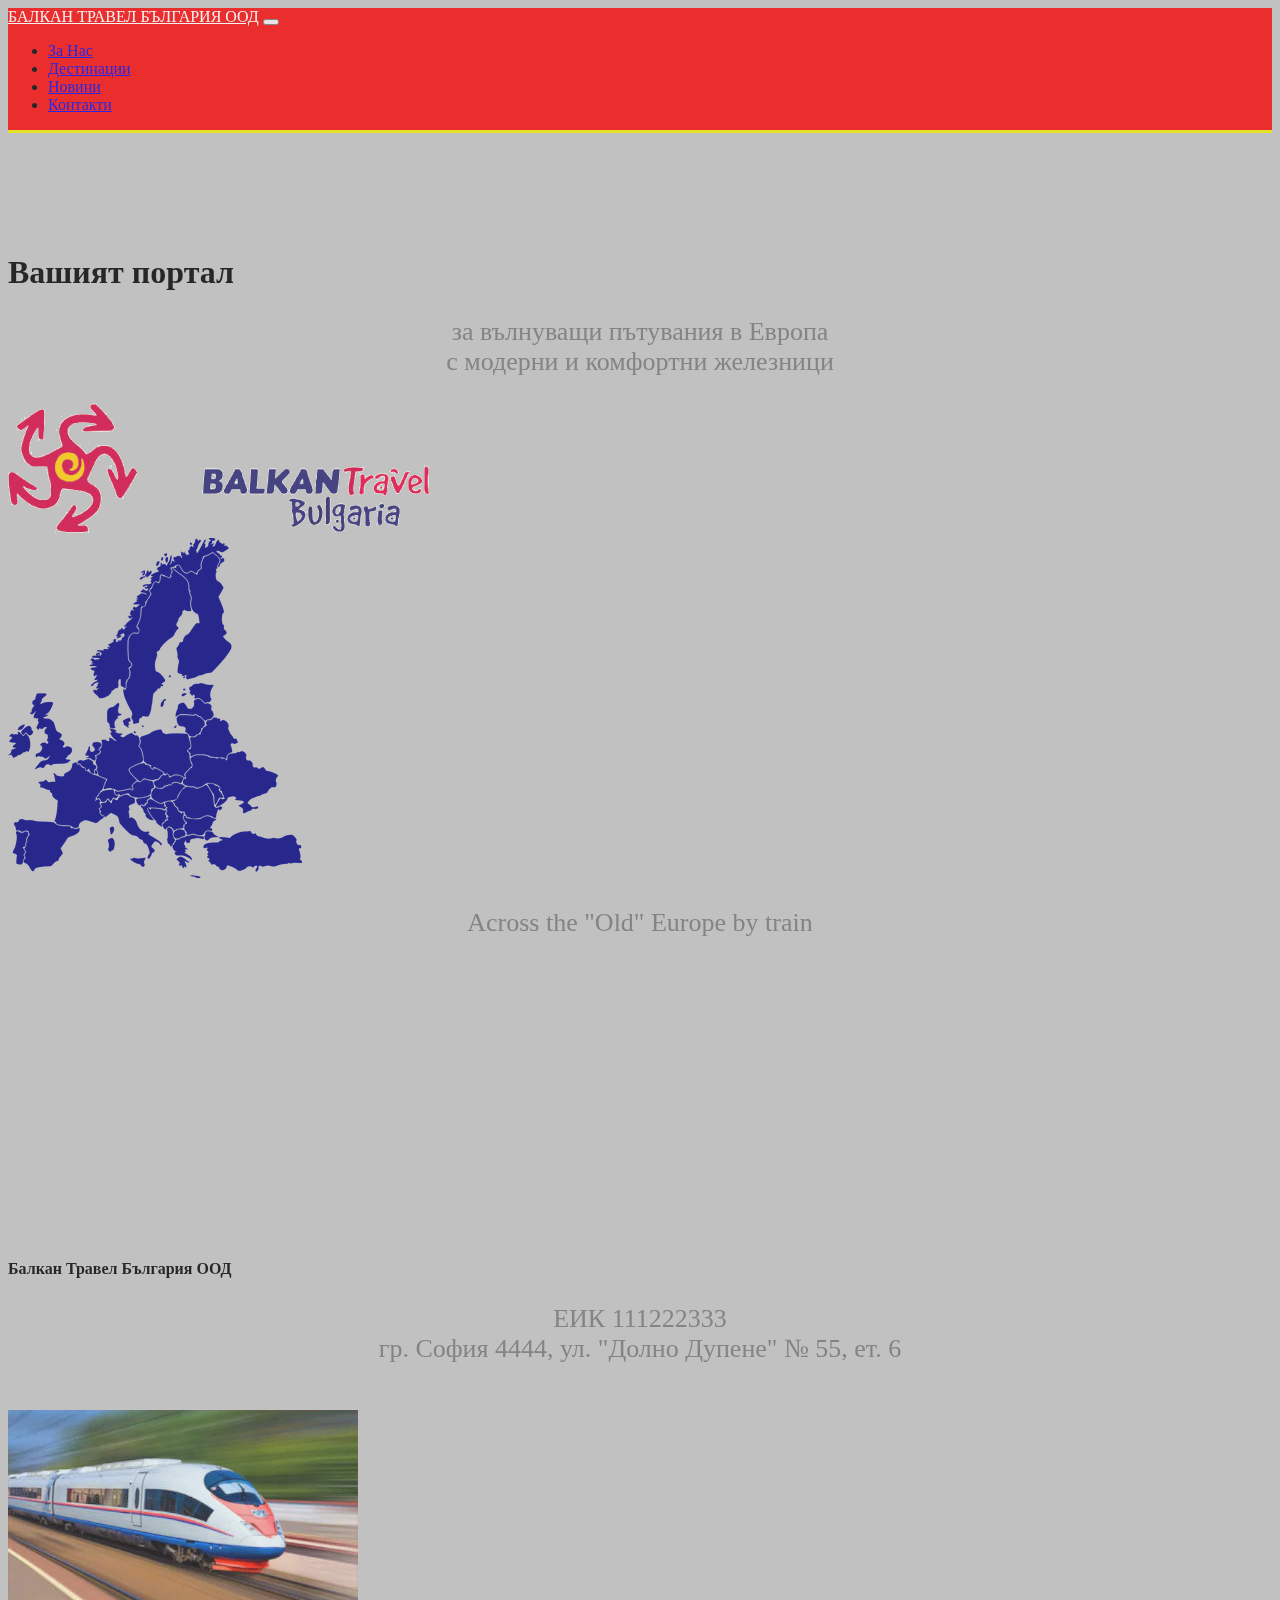
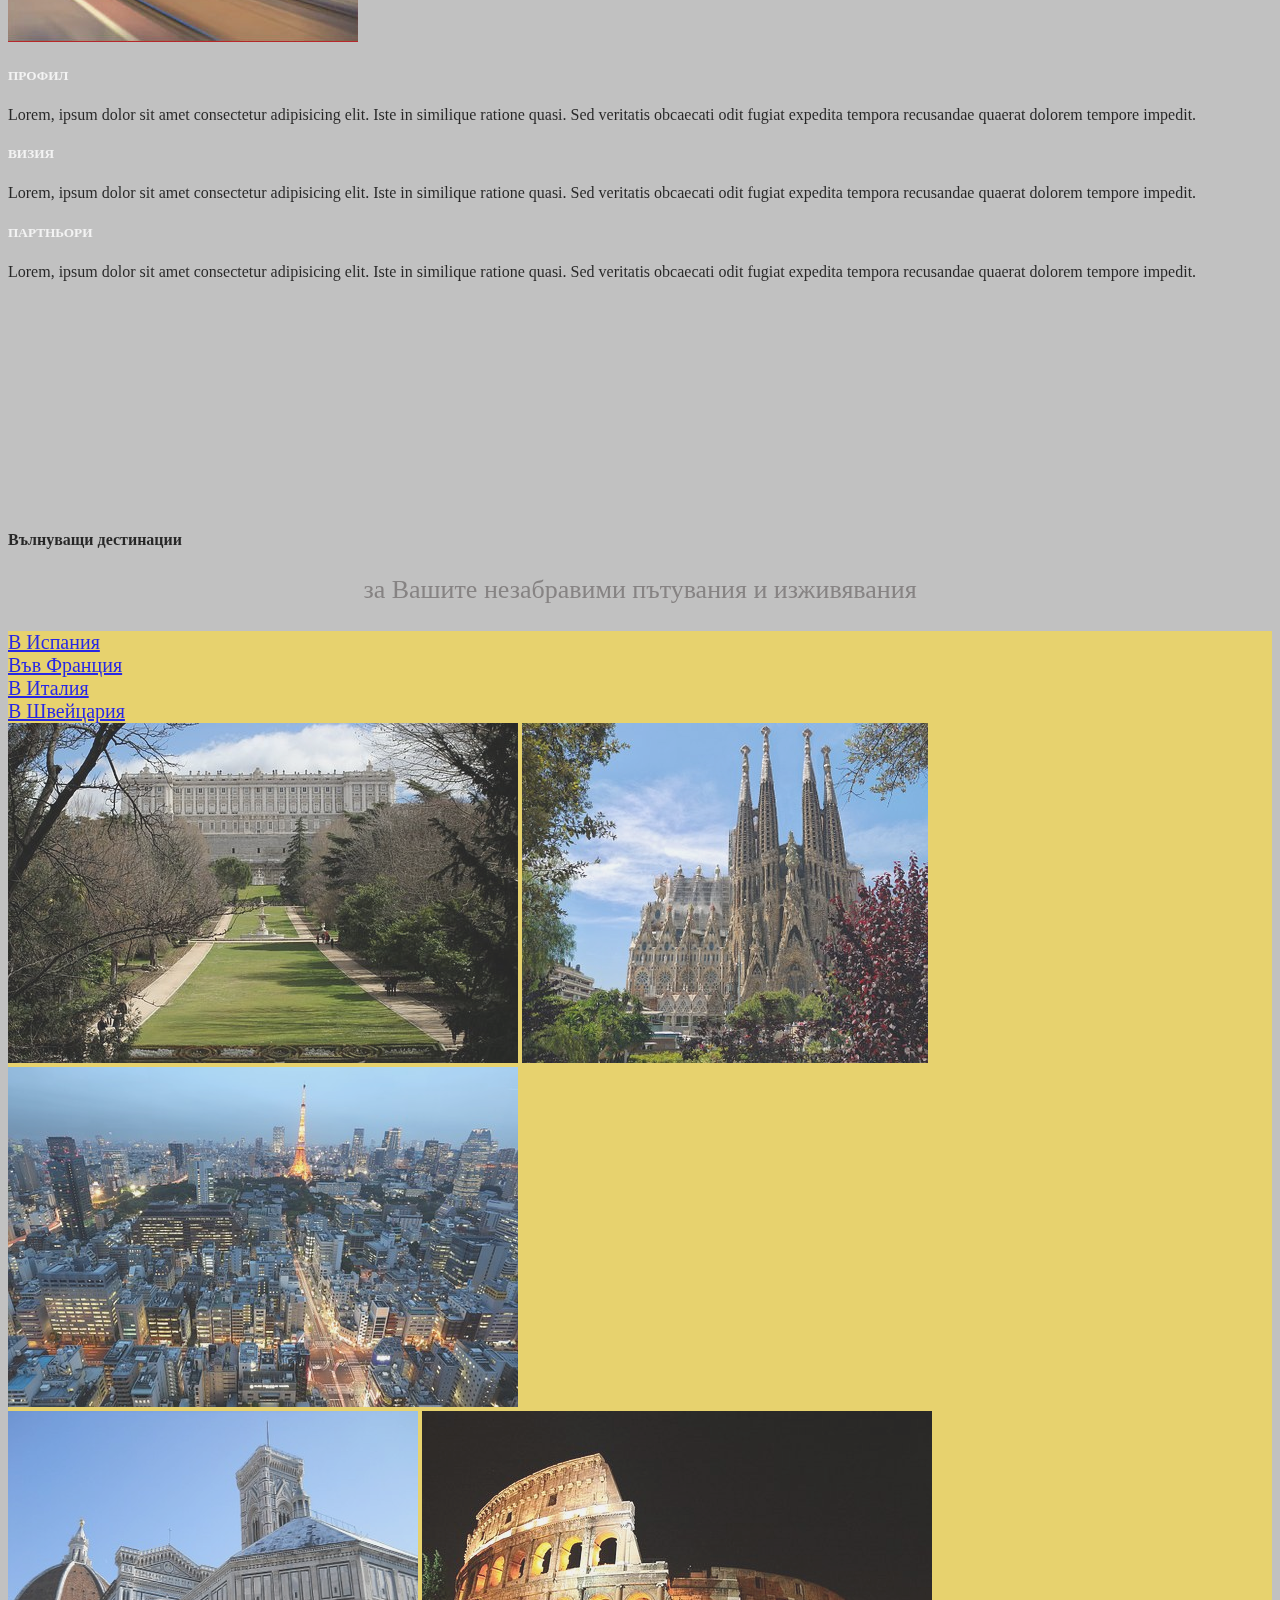
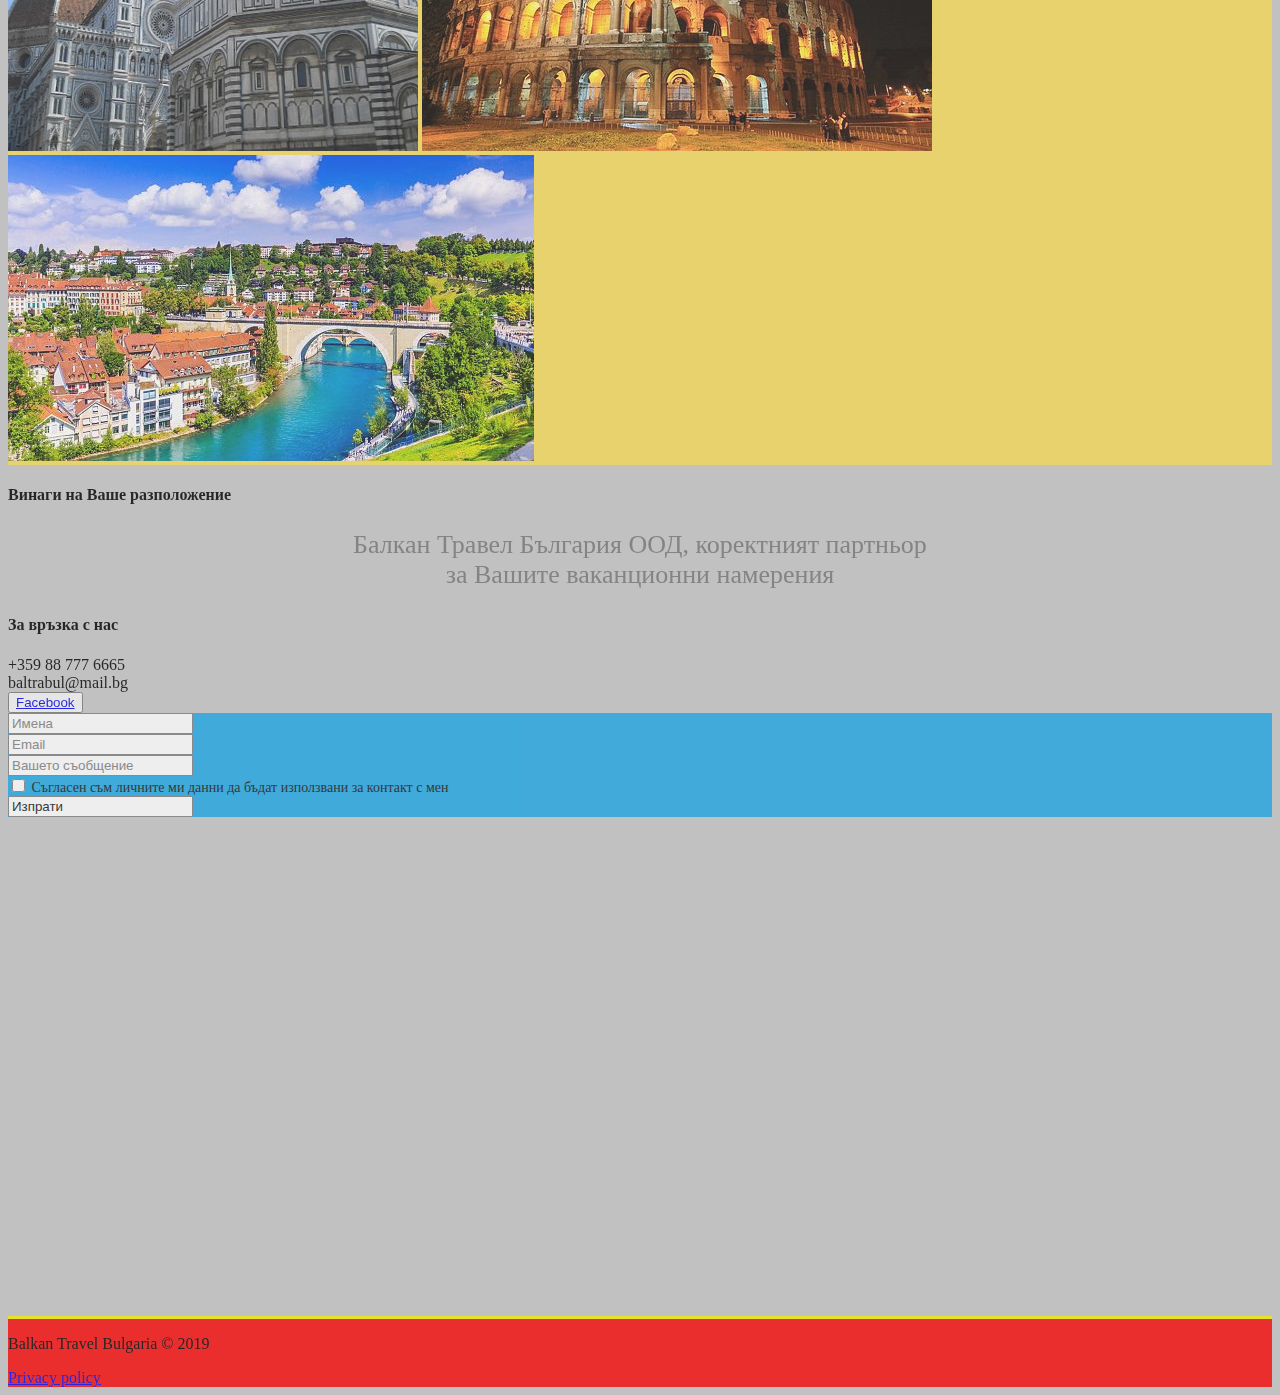
==== index.html @ a800771e "web design" ====
<!DOCTYPE html>
<html lang="en">

<head>
  <meta charset="UTF-8">
  <meta name="viewport" content="width=device-width, initial-scale=1.0">
  <meta http-equiv="X-UA-Compatible" content="ie=edge">
  <link rel="stylesheet" href="https://use.fontawesome.com/releases/v5.0.13/css/all.css" integrity="sha384-DNOHZ68U8hZfKXOrtjWvjxusGo9WQnrNx2sqG0tfsghAvtVlRW3tvkXWZh58N9jp"
    crossorigin="anonymous">
  <link rel="stylesheet" href="https://stackpath.bootstrapcdn.com/bootstrap/4.1.1/css/bootstrap.min.css" integrity="sha384-WskhaSGFgHYWDcbwN70/dfYBj47jz9qbsMId/iRN3ewGhXQFZCSftd1LZCfmhktB"
    crossorigin="anonymous">
  <link rel="stylesheet" href="css/style.css">
  <title>Balkan Travel Bulgaria</title>
</head>

<body data-spy="scroll" data-target="#main-nav" >

  <nav class="navbar navbar-expand-sm navbar-dark fixed-top" id="main-nav">
    <div class="container">
      <a href="index.html" class="navbar-brand font-weight-bold">балкан травел българия оод</a>
      <button class="navbar-toggler" data-toggle="collapse" data-target="#navbarCollapse">
        <span class="navbar-toggler-icon"></span>
      </button>
      <div class="collapse navbar-collapse" id="navbarCollapse">
        <ul class="navbar-nav ml-auto">
          <li class="nav-item">
              <a href="#about-head-section" class="nav-link">За Нас</a></li>
          <li class="nav-item">
              <a href="#services-head-section" class="nav-link">Дестинации</a></li>
              <li class="nav-item">
                <a href="#contacts-head-section" class="nav-link">Новини</a></li>
          <li class="nav-item">
              <a href="#contacts-head-section" class="nav-link">Контакти</a></li>
        </ul>
      </div>
    </div>
  </nav>

 <!--HOME SECTION-->

 <header id="home" class="bg-light">
      <div class="container">
          <div class="row">
            <div class="col-sm-6 d-flex flex-column d-md-block">
                <h1 class="display-4 text-center text-secondary">Вашият портал</h1>
                <p class="lead text-secondary pb-5">за вълнуващи пътувания в Европа<br>с модерни и комфортни железници</p>
              <img src="img/logo13.png" alt="" class="logo img-fluid.max-width: 100% pt-5 pl-5">
            </div>
            <div class="col-md-6 d-block ml-auto text-center" id="home-right">
              <img src="img/europe5.png" alt="" class="img-fluid.max-width: 100%">
              <p class="lead py-4">Across the "Old" Europe by train</p>
            </div>
          </div>
      </div>
</header>

<!-- ABOUT HEAD SECTION-->

<section id="about-head-section">
  <div class="container">
    <div class="row">
      <div class="col text-center py-5">
        <h4 class="display-4 text-light">Балкан Травел България ООД</h4>
        <p class="lead text-light">ЕИК 111222333<br> гр. София 4444, ул. "Долно Дупене" № 55, ет. 6</p>
      </div>
    </div>
   </div>
</section>

  <!--ABOUT SECTION-->

<section id="about-section" class="bg-info">
    <div class="container">
        <div class="row">
          <div class="col-md-6 d-block">
            <img src="img/train1.jpg" alt="" class="img-fluid mt-5 text-center rounded-circle max-width: 85%">
          </div>
          <div class="col-md-6 p-4 rounded 5px">
            <h5 class="title text-light">ПРОФИЛ</h5>
            <p class="about text-light text-justify mt-3">
              Lorem, ipsum dolor sit amet consectetur adipisicing elit. Iste in similique ratione quasi. Sed veritatis obcaecati odit fugiat expedita tempora recusandae quaerat dolorem tempore impedit.
            </p>
            <h5 class="title text-light">ВИЗИЯ</h5>
            <p class="about text-light text-justify mt-3">
              Lorem, ipsum dolor sit amet consectetur adipisicing elit. Iste in similique ratione quasi. Sed veritatis obcaecati odit fugiat expedita tempora recusandae quaerat dolorem tempore impedit.
            </p>
            <h5 class="title text-light">ПАРТНЬОРИ</h5>
            <p class="about text-light text-justify mt-3">
              Lorem, ipsum dolor sit amet consectetur adipisicing elit. Iste in similique ratione quasi. Sed veritatis obcaecati odit fugiat expedita tempora recusandae quaerat dolorem tempore impedit.
            </p>
          </div>
        </div>
      </div>
</section>

  <!--DESTINATIONS HEAD SECTION-->

    <section id="services-head-section" class="py-1">
        <div class="container">
            <div class="row">
              <div class="col text-center py-5">
                <h4 class="display-4 text-light">Вълнуващи дестинации</h4>
                <p class="lead text-light">за Вашите незабравими пътувания и изживявания</p>
              </div>
            </div>
           </div>
    </section>


    <!--DESTINATIONS SECTION-->

    <section id="services-section">
        <div class="container">
            <div class="row">
              <div class="col-md-4 d-block py-5">
                <div class="d-flex">
                  <div class="p-2 align-self-start">
                    <i class="fas fa-check fa-1x"></i>
                  </div>
                  <div class="p-2 align-self-end mb-3"><a href="http://www.spainrail.com/YOUTTER/INTRANET">В Испания</a>
                  </div>
                </div>
                <div class="d-flex">
                  <div class="p-2 align-self-start">
                    <i class="fas fa-check fa-1x"></i>
                  </div>
                  <div class="p-2 align-self-end mb-3"><a href="http://www.spainrail.com/YOUTTER/INTRANET)">Във Франция</a>               
                  </div>
                </div>
                <div class="d-flex">
                  <div class="p-2 align-self-start">
                    <i class="fas fa-check fa-1x"></i>
                  </div>
                  <div class="p-2 align-self-end mb-3"><a href="http://www.ita-agents.com">В Италия</a>                  
                  </div>
                </div>
                <div class="d-flex">
                  <div class="p-2 align-self-start">
                    <i class="fas fa-check fa-1x"></i>
                  </div>
                  <div class="p-2 align-self-end"><a href="http://www.ita-agents.com">В Швейцария</a> 
                  </div>
                </div>
              </div>
          
              <div class="col-md-8 mt-3">
                <div class="row">
                  <div class="col-sm-4 d-block d-md-flex m-2">
                      <img src="img/royal.jpg" alt="" class="img-fluid mr-3 rounded 5px border border-secondary">
                      <img src="img/sagrada-familia.jpg" alt="" class="img-fluid mr-3 rounded 5px border border-secondary">
                      <img src="img/paris.jpg" alt="" class="img-fluid rounded 5px border border-secondary"> 
                  </div>
                </div>
                <div class="row">
                    <div class="col-sm-4 d-block d-md-flex m-2">
                        <img src="img/duomo.png" alt="" class="img-fluid mr-3  rounded 5px border border-secondary">
                        <img src="img/colosseum.jpg" alt="" class="img-fluid mr-3  rounded 5px border border-secondary">      
                        <img src="img/swiss.jpg" alt="" class="img-fluid rounded 5px border border-secondary"> 
                    </div>
                </div>

              </div>
            </div>
         </div>
    </section>

  <!--CONTACTS HEAD SECTION-->

  <section id="contacts-head-section" class="py-1">
    <div class="container">
      <div class="row">
        <div class="col text-center py-5">
          <h4 class="display-4 text-light">Винаги на Ваше разположение</h4>
          <p class="lead text-light">Балкан Травел България ООД, коректният партньор<br>за Вашите ваканционни намерения</p>
        </div>
      </div>
    </div>
</section>

  <!-- CONTACTS SECTION-->

  <section id="contacts-section" class="bg-light">
    <div class="container">
      <div class="row">
        <div class="col-md-6">
          <h4 class="display-5 text-secondary p-4">За връзка с нас</h4>
          <div class="d-flex">
              <div class="p-4 align-self-start">
                  <i class="fas fa-mobile-alt"></i>
              </div>
              <div class="p-4 align-self-end text-secondary">
                  +359 88 777 6665
              </div>
          </div>
          <div class="d-flex">
            <div class="p-4 align-self-start">
                <i class="far fa-envelope"></i>
            </div>
            <div class="p-4 align-self-end text-secondary">
                baltrabul@mail.bg
            </div>
          </div>
          <div class="d-flex">
            <div class="p-4 align-self-start">
                <button type="button" class="btn btn-sm bg-info btn-fb"><a href="https://www.facebook.com/Universalbau-Ltd-103356817720238" class="text-light no-underline"><i class="fab fa-facebook-f pr-1"></i>Facebook</a></button>
            </div>
            <div class="p-4 align-self-end">
            </div>
          </div>
        </div>

        <div class="col-md-6">
          <div class="card card-form mt-4 rounded 5px">
            <div class="card-body">
                <form>
                    <div class="form-group">
                      <input type="text" class="form-control form-control-md" placeholder="Имена">
                    </div>
                    <div class="form-group">
                        <input type="email" class="form-control form-control-md" placeholder="Еmail">
                    </div>
                    <div class="form-group">
                        <input type="text" class="form-control form-control-md" placeholder="Вашето съобщение">
                    </div>
                    <div class="d-flex">
                            <div class="custom-control custom-checkbox">
                                <input type="checkbox" class="custom-control-input" id="defaultUnchecked">
                                <label class="custom-control-label" for="defaultUnchecked">Съгласен съм личните ми данни да бъдат използвани за контакт с мен</label>
                            </div>
                    </div>
                    </div>
                    <input type="text" value="Изпрати" class="btn btn-outline-light m-3">
                </form>
            </div>
          </div>
        </div>
      </div>
    </div>  
 </section> 

  <!-- FOOTER -->
   <footer id="footer" class="py-1">
       <div class="container">
         <div class="row">
           <div class="col text-white text-center">
             <p>Balkan Travel Bulgaria &copy; 2019</p>
             <a class="btn btn-outline-light btn-sm" href="Policy.html" role="button">Privacy policy</a>
           </div>
         </div>
       </div>
    </footer>

     <script   src="https://code.jquery.com/jquery-3.2.1.js"
  integrity="sha256-DZAnKJ/6XZ9si04Hgrsxu/8s717jcIzLy3oi35EouyE="
  crossorigin="anonymous"></script>
    
  <script src="https://stackpath.bootstrapcdn.com/bootstrap/4.1.1/js/bootstrap.min.js" integrity="sha384-smHYKdLADwkXOn1EmN1qk/HfnUcbVRZyYmZ4qpPea6sjB/pTJ0euyQp0Mk8ck+5T"
    crossorigin="anonymous"></script>

  <script>
    // Get the current year for the copyright
    $('#year').text(new Date().getFullYear());

    // Init Scrollspy
    $('body').scrollspy({ target: '#main-nav' });

    // Smooth Scrolling
    $("#main-nav a").on('click', function (event) {
      if (this.hash !== "") {
        event.preventDefault();

        const hash = this.hash;

        $('html, body').animate({
          scrollTop: $(hash).offset().top
        }, 800, function () {

          window.location.hash = hash;
        });
      }
    });
  </script>
</body>

</html>
---- css/style.css ----
body {
    background: #c1c1c1;
    opacity: 0.8;
}

.navbar {
    background-color: #f50606fa;
    border-bottom: rgb(238, 234, 6)  3px solid;
}
.navbar-brand {
    text-transform: uppercase;
    color: #fff;
}



/* .navbar-nav .nav-link :focus {
    color: rgb(231, 16, 16) !important;
} */



#home .container {
    padding-top: 100px;
}

.lead {
    font-size: 26px;
    text-align: center;
    color: #777373;
}

.img-home {
    opacity: 0.7;
}

#home-right {
    min-height: 700px;
}

#about-section {
    min-height: 700px;
    padding-top: 20px;
}

.img-about {
    opacity: 0.7;
}

.about {
    font-size: 16px;
}

#services-section {
    background-color: rgb(241, 214, 89);
    min-height: 700px;
}

.p-2 {
    font-size: 20px;
}

.fas {
    background: #0fa1e4;
    color: #fff;
    border-radius: 5px;
}

#contacts-section {
    min-height: 700px;
}

.card-form {
    background-color: #0fa1e4;
    opacity: 0.9;
}

h5 {
    color: #fff;
}

.custom-control {
    font-size: 14px;
}

#main-section {
    min-height: 700px;
}

#policy-section {
    min-height: 700px 
}


footer {
    background-color: #f50606fa;
    border-top: rgb(238, 234, 6)3px solid;
}


@media (max-width: 500px) {
    .logo {
        max-width: 90vw;
        margin: 0 auto;
        padding-top: 0;
        padding-left: 0;
    }
    .navbar {
        max-width: 100vw;
    }

    .display-4 {
        font-size: 2.25rem;
    }

}

@media (min-width: 768px) {


}

@media (min-width: 992px) {

}

@media (max-width: 575px) {

}
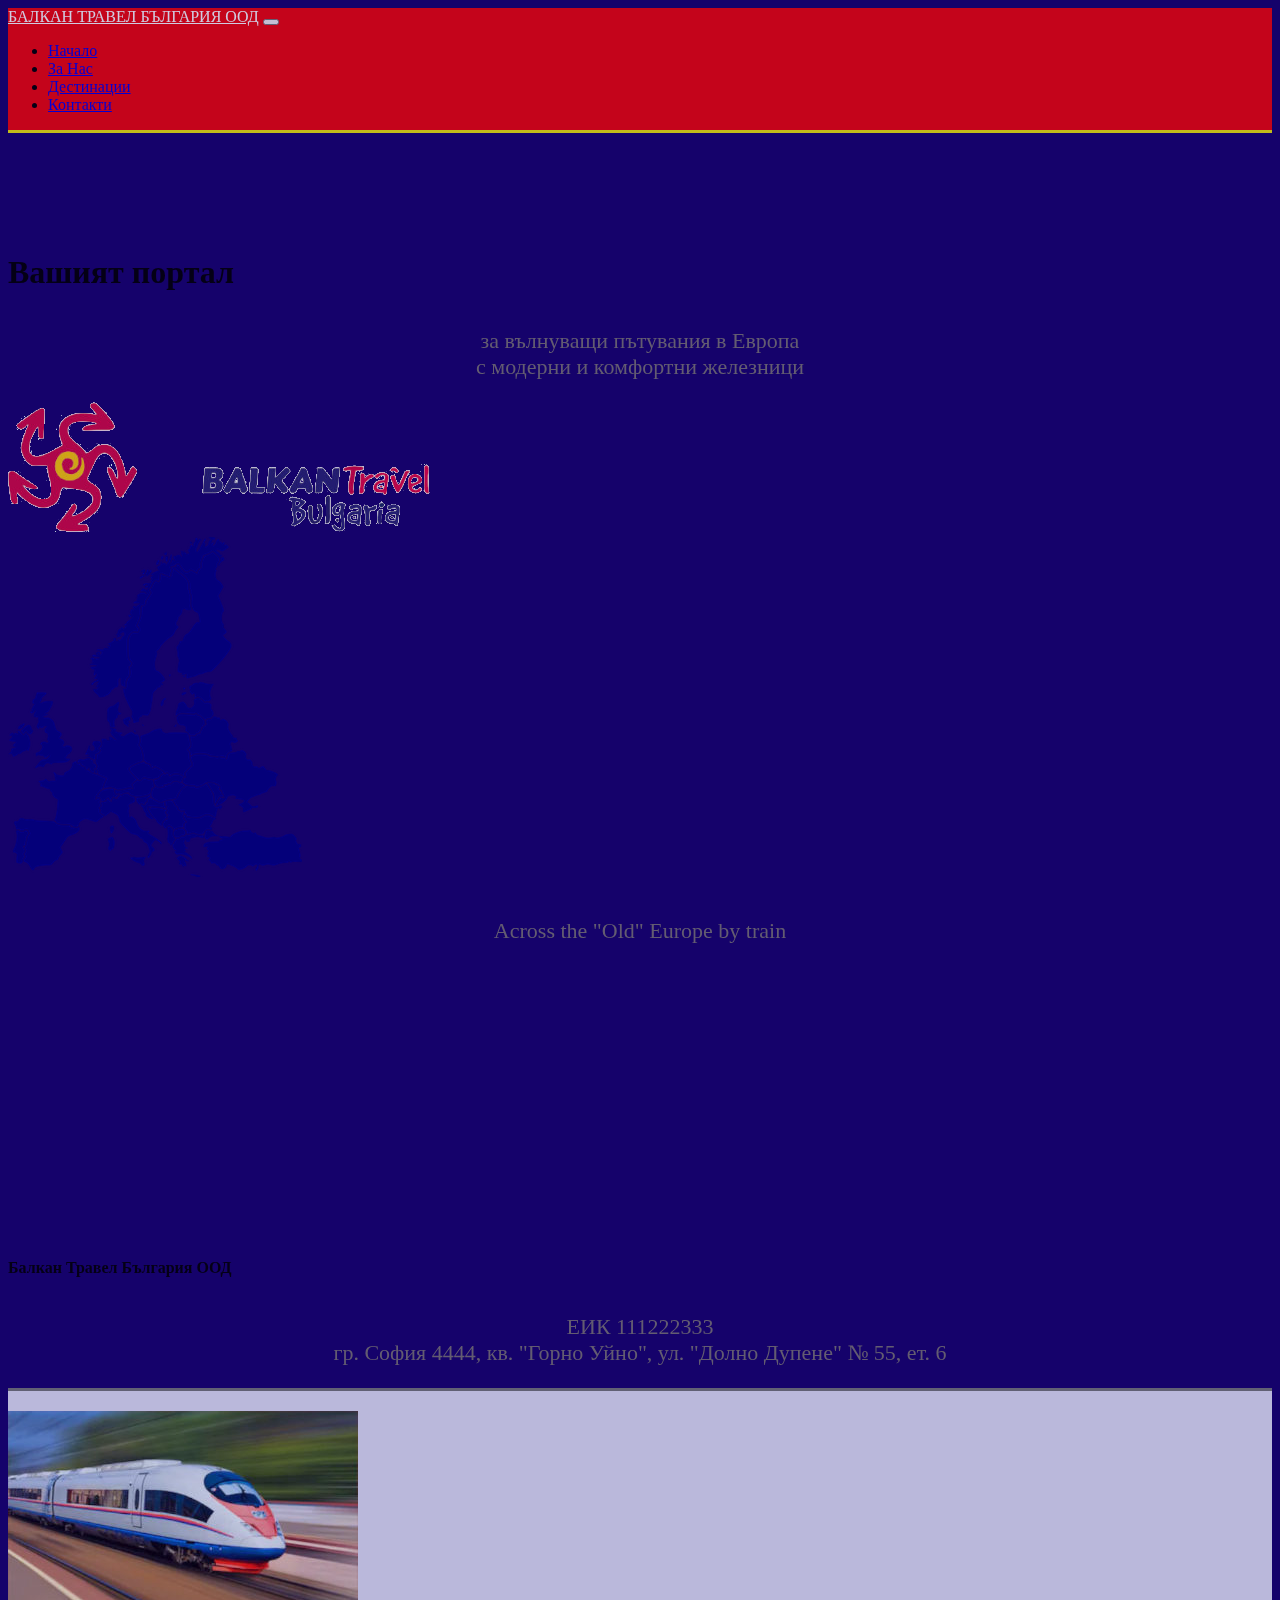
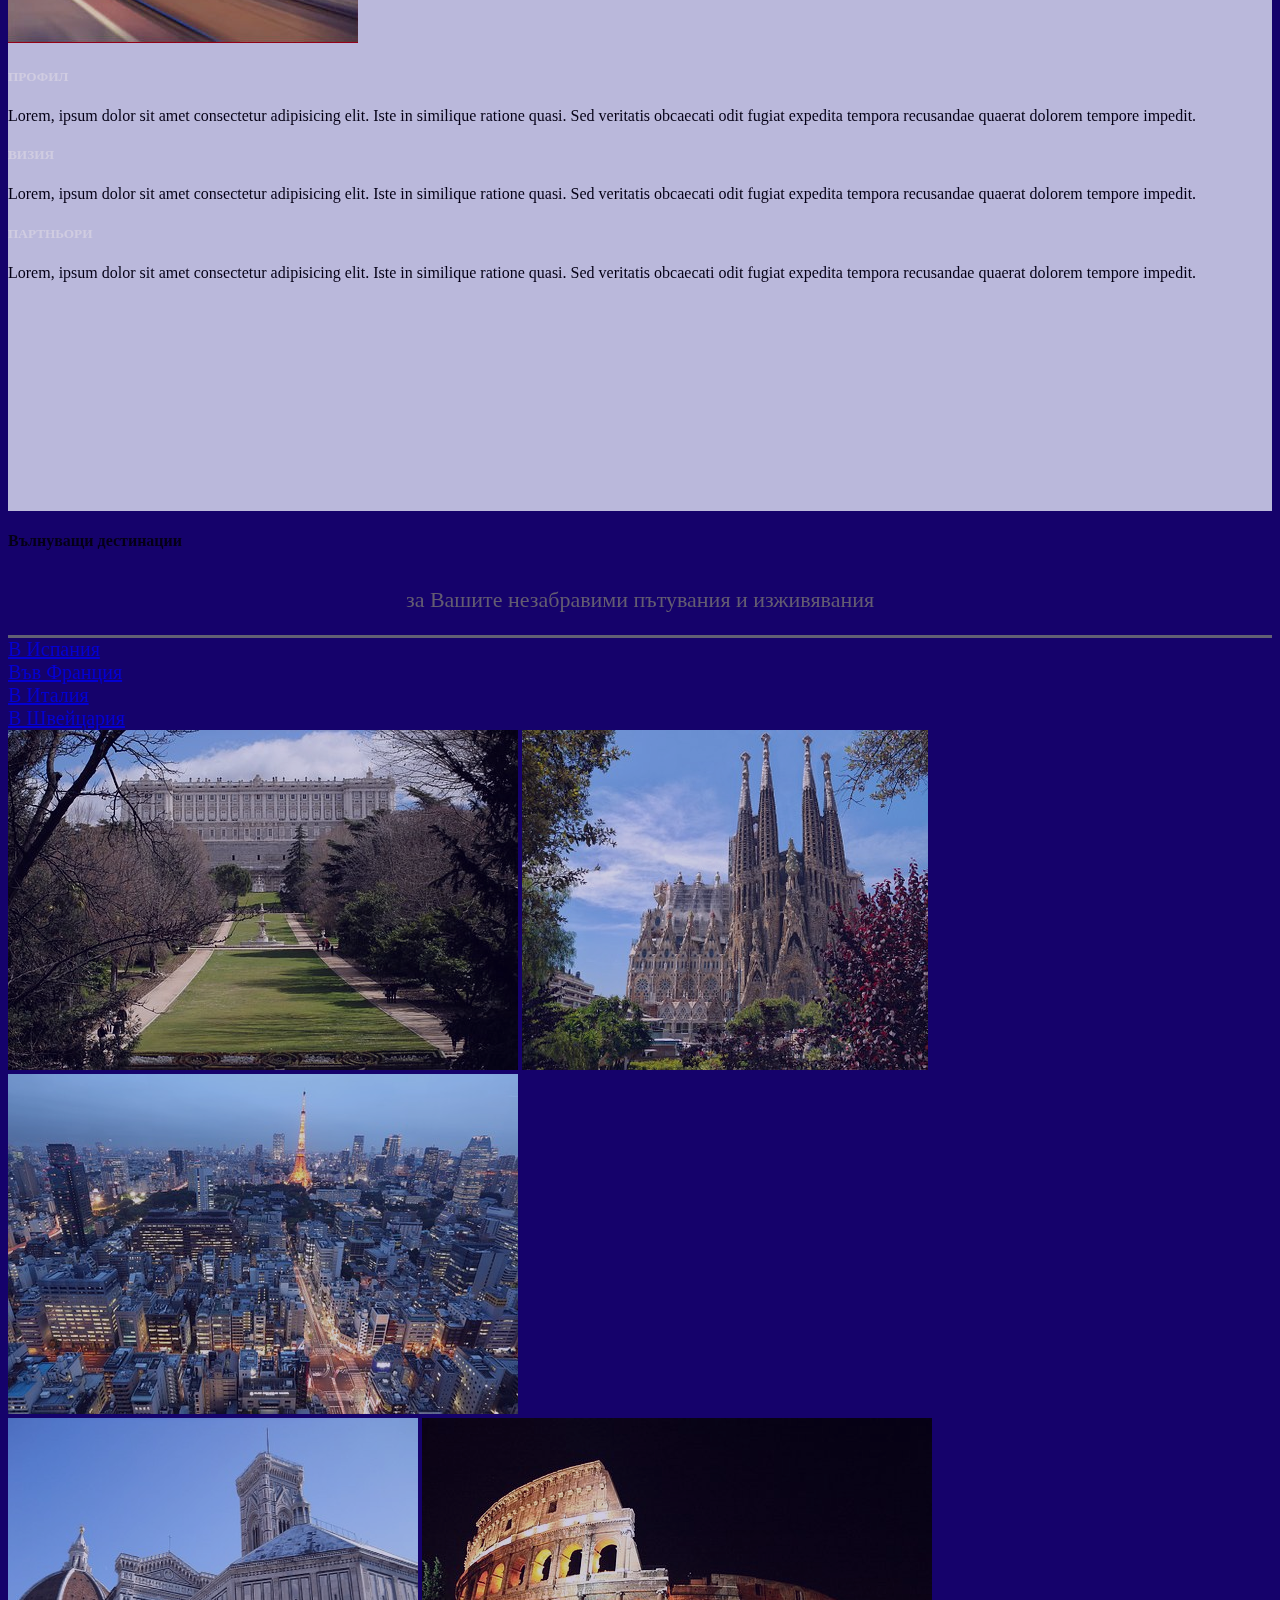
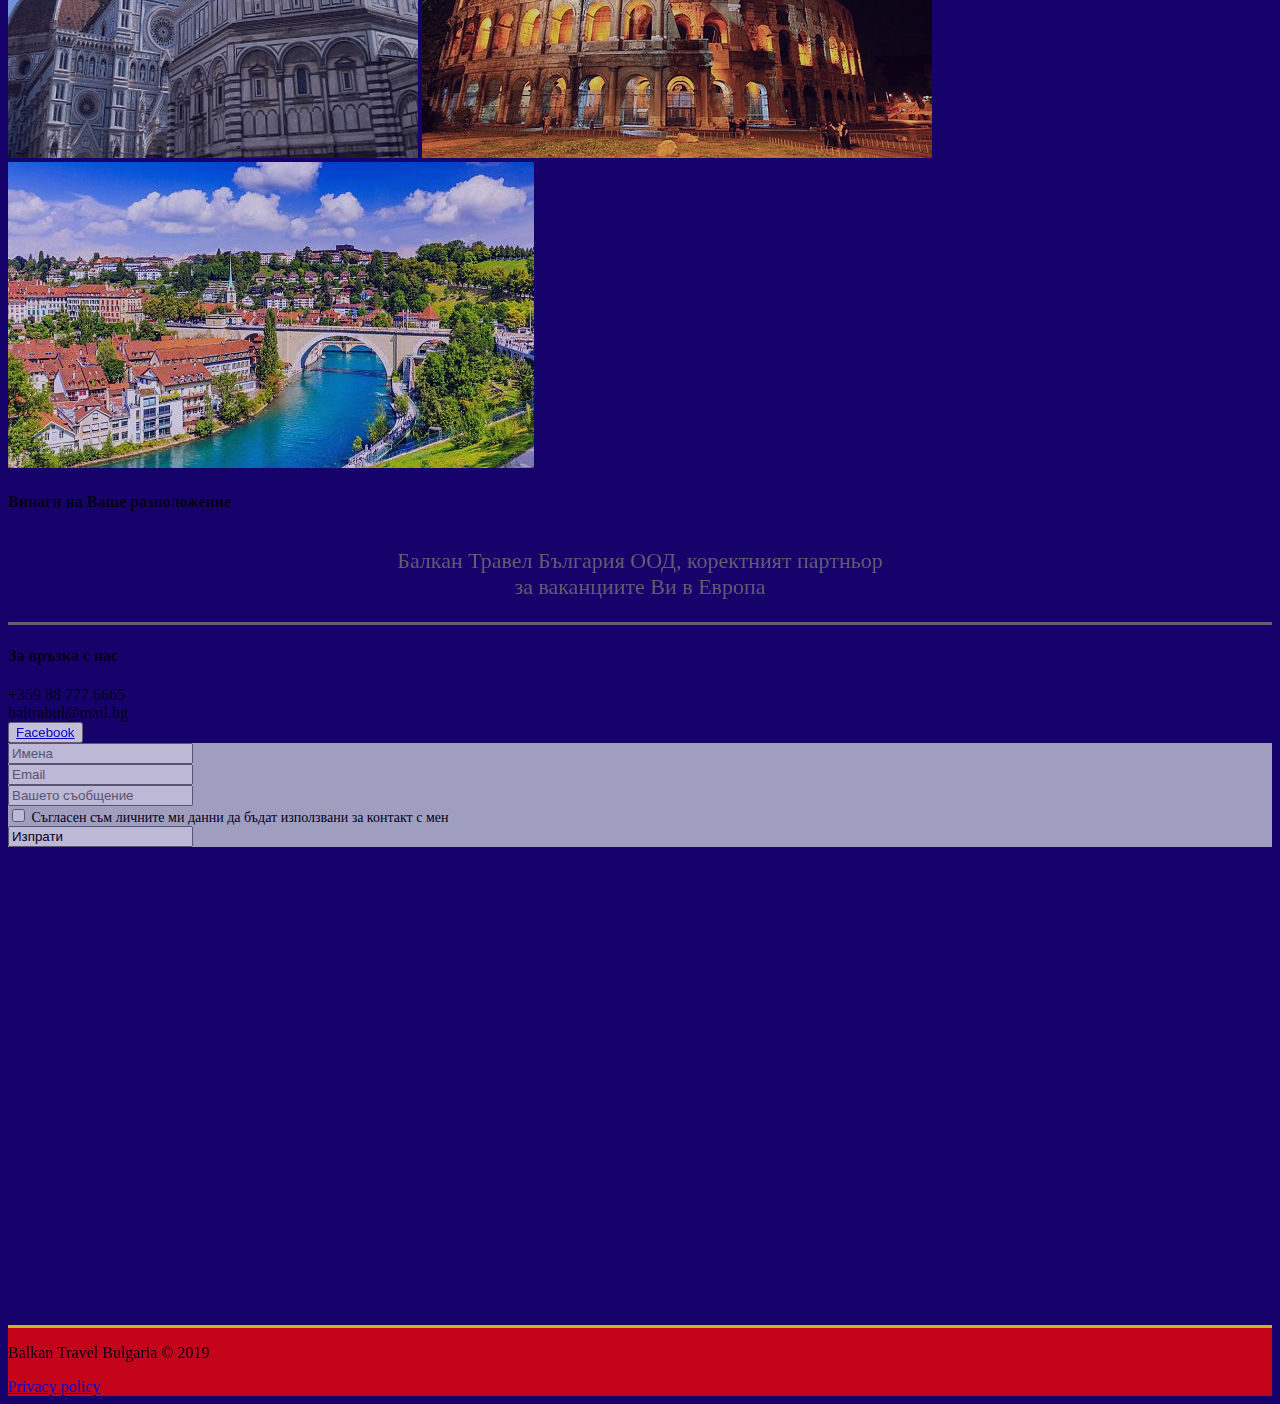
==== commit b935530d: "perfect design :)" ====
--- a/index.html
+++ b/index.html
@@ -23,12 +23,14 @@
       </button>
       <div class="collapse navbar-collapse" id="navbarCollapse">
         <ul class="navbar-nav ml-auto">
+            <li class="nav-item">
+                <a href="#home" class="nav-link">Начало</a></li>
           <li class="nav-item">
               <a href="#about-head-section" class="nav-link">За Нас</a></li>
           <li class="nav-item">
-              <a href="#services-head-section" class="nav-link">Дестинации</a></li>
-              <li class="nav-item">
-                <a href="#contacts-head-section" class="nav-link">Новини</a></li>
+              <a href="#destinations-head-section" class="nav-link">Дестинации</a></li>
+              <!-- <li class="nav-item">
+                <a href="#contacts-head-section" class="nav-link">Новини</a></li> -->
           <li class="nav-item">
               <a href="#contacts-head-section" class="nav-link">Контакти</a></li>
         </ul>
@@ -43,11 +45,11 @@
           <div class="row">
             <div class="col-sm-6 d-flex flex-column d-md-block">
                 <h1 class="display-4 text-center text-secondary">Вашият портал</h1>
-                <p class="lead text-secondary pb-5">за вълнуващи пътувания в Европа<br>с модерни и комфортни железници</p>
-              <img src="img/logo13.png" alt="" class="logo img-fluid.max-width: 100% pt-5 pl-5">
+                <p class="lead text-center text-secondary pb-5">за вълнуващи пътувания в Европа<br>с модерни и комфортни железници</p>
+              <img src="img/logo13.png" alt="" class="logo img-fluid text-center pt-5 pl-2">
             </div>
             <div class="col-md-6 d-block ml-auto text-center" id="home-right">
-              <img src="img/europe5.png" alt="" class="img-fluid.max-width: 100%">
+              <img src="img/europe5.png" alt="" class="europe img-fluid.max-width: 100%">
               <p class="lead py-4">Across the "Old" Europe by train</p>
             </div>
           </div>
@@ -61,7 +63,7 @@
     <div class="row">
       <div class="col text-center py-5">
         <h4 class="display-4 text-light">Балкан Травел България ООД</h4>
-        <p class="lead text-light">ЕИК 111222333<br> гр. София 4444, ул. "Долно Дупене" № 55, ет. 6</p>
+        <p class="lead text-light">ЕИК 111222333<br> гр. София 4444, кв. "Горно Уйно", ул. "Долно Дупене" № 55, ет. 6</p>
       </div>
     </div>
    </div>
@@ -69,23 +71,23 @@
 
   <!--ABOUT SECTION-->
 
-<section id="about-section" class="bg-info">
+<section id="about-section">
     <div class="container">
         <div class="row">
           <div class="col-md-6 d-block">
             <img src="img/train1.jpg" alt="" class="img-fluid mt-5 text-center rounded-circle max-width: 85%">
           </div>
           <div class="col-md-6 p-4 rounded 5px">
-            <h5 class="title text-light">ПРОФИЛ</h5>
-            <p class="about text-light text-justify mt-3">
+            <h5 class="title text-secondary">ПРОФИЛ</h5>
+            <p class="about text-secondary text-justify mt-3">
               Lorem, ipsum dolor sit amet consectetur adipisicing elit. Iste in similique ratione quasi. Sed veritatis obcaecati odit fugiat expedita tempora recusandae quaerat dolorem tempore impedit.
             </p>
-            <h5 class="title text-light">ВИЗИЯ</h5>
-            <p class="about text-light text-justify mt-3">
+            <h5 class="title text-secondary">ВИЗИЯ</h5>
+            <p class="about text-secondary text-justify mt-3">
               Lorem, ipsum dolor sit amet consectetur adipisicing elit. Iste in similique ratione quasi. Sed veritatis obcaecati odit fugiat expedita tempora recusandae quaerat dolorem tempore impedit.
             </p>
-            <h5 class="title text-light">ПАРТНЬОРИ</h5>
-            <p class="about text-light text-justify mt-3">
+            <h5 class="title text-secondary">ПАРТНЬОРИ</h5>
+            <p class="about text-secondary text-justify mt-3">
               Lorem, ipsum dolor sit amet consectetur adipisicing elit. Iste in similique ratione quasi. Sed veritatis obcaecati odit fugiat expedita tempora recusandae quaerat dolorem tempore impedit.
             </p>
           </div>
@@ -95,7 +97,7 @@
 
   <!--DESTINATIONS HEAD SECTION-->
 
-    <section id="services-head-section" class="py-1">
+    <section id="destinations-head-section" class="py-1">
         <div class="container">
             <div class="row">
               <div class="col text-center py-5">
@@ -109,7 +111,7 @@
 
     <!--DESTINATIONS SECTION-->
 
-    <section id="services-section">
+    <section id="destinations-section" class="bg-light">
         <div class="container">
             <div class="row">
               <div class="col-md-4 d-block py-5">
@@ -145,17 +147,17 @@
           
               <div class="col-md-8 mt-3">
                 <div class="row">
-                  <div class="col-sm-4 d-block d-md-flex m-2">
+                  <div class="col-sm-4 d-block text-center d-md-flex m-2">
                       <img src="img/royal.jpg" alt="" class="img-fluid mr-3 rounded 5px border border-secondary">
                       <img src="img/sagrada-familia.jpg" alt="" class="img-fluid mr-3 rounded 5px border border-secondary">
-                      <img src="img/paris.jpg" alt="" class="img-fluid rounded 5px border border-secondary"> 
+                      <img src="img/paris.jpg" alt="" class="img-fluid mr-3 rounded 5px border border-secondary"> 
                   </div>
                 </div>
                 <div class="row">
-                    <div class="col-sm-4 d-block d-md-flex m-2">
+                    <div class="col-sm-4 text-center d-block d-md-flex m-2">
                         <img src="img/duomo.png" alt="" class="img-fluid mr-3  rounded 5px border border-secondary">
                         <img src="img/colosseum.jpg" alt="" class="img-fluid mr-3  rounded 5px border border-secondary">      
-                        <img src="img/swiss.jpg" alt="" class="img-fluid rounded 5px border border-secondary"> 
+                        <img src="img/swiss.jpg" alt="" class="img-fluid mr-3 rounded 5px border border-secondary"> 
                     </div>
                 </div>
 
@@ -171,7 +173,7 @@
       <div class="row">
         <div class="col text-center py-5">
           <h4 class="display-4 text-light">Винаги на Ваше разположение</h4>
-          <p class="lead text-light">Балкан Травел България ООД, коректният партньор<br>за Вашите ваканционни намерения</p>
+          <p class="lead text-light">Балкан Травел България ООД, коректният партньор<br>за ваканциите Ви в Европа</p>
         </div>
       </div>
     </div>
@@ -244,7 +246,7 @@
          <div class="row">
            <div class="col text-white text-center">
              <p>Balkan Travel Bulgaria &copy; 2019</p>
-             <a class="btn btn-outline-light btn-sm" href="Policy.html" role="button">Privacy policy</a>
+             <a class="btn btn-outline-light btn-sm" href="policy.html" role="button">Privacy policy</a>
            </div>
          </div>
        </div>
--- a/css/style.css
+++ b/css/style.css
@@ -1,5 +1,5 @@
 body {
-    background: #c1c1c1;
+    background: #15026b;
     opacity: 0.8;
 }
 
@@ -19,15 +19,15 @@
 } */
 
 
-
 #home .container {
     padding-top: 100px;
 }
 
 .lead {
-    font-size: 26px;
+    font-size: 22px;
     text-align: center;
     color: #777373;
+    padding-top: 15px;
 }
 
 .img-home {
@@ -38,22 +38,26 @@
     min-height: 700px;
 }
 
+
 #about-section {
+    background-color: #e4e7f8;
     min-height: 700px;
     padding-top: 20px;
+    border-top: rgb(117, 121, 119) 3px solid;
 }
 
-.img-about {
+/* .img-about {
     opacity: 0.7;
-}
+} */
 
 .about {
     font-size: 16px;
 }
 
-#services-section {
-    background-color: rgb(241, 214, 89);
+#destinations-section {
+    /* background-color: rgb(239, 241, 89); */
     min-height: 700px;
+    border-top: rgb(117, 121, 119) 3px solid;
 }
 
 .p-2 {
@@ -68,10 +72,16 @@
 
 #contacts-section {
     min-height: 700px;
+    border-top: rgb(117, 121, 119) 3px solid;
+}
+
+#contacts-section .fas {
+    background: #fff;
+    color: rgb(61, 59, 59);
 }
 
 .card-form {
-    background-color: #0fa1e4;
+    background-color: #d7dcdf;
     opacity: 0.9;
 }
 
@@ -85,6 +95,10 @@
 
 #main-section {
     min-height: 700px;
+}
+
+#policy-head-section {
+    background-color: #15026b;
 }
 
 #policy-section {
@@ -101,9 +115,7 @@
 @media (max-width: 500px) {
     .logo {
         max-width: 90vw;
-        margin: 0 auto;
-        padding-top: 0;
-        padding-left: 0;
+        padding-left: 0px;
     }
     .navbar {
         max-width: 100vw;
@@ -113,10 +125,25 @@
         font-size: 2.25rem;
     }
 
+    #destinations-section .img-fluid {
+        width: 240px;
+        height: 200px;
+        margin-bottom: 10px;
+    }
+
+    .europe {
+        margin-top: 65px;
+    }
+
+
+
 }
 
 @media (min-width: 768px) {
-
+    .logo {
+        max-width: 90vw;
+        margin: 0 auto;
+    }
 
 }
 
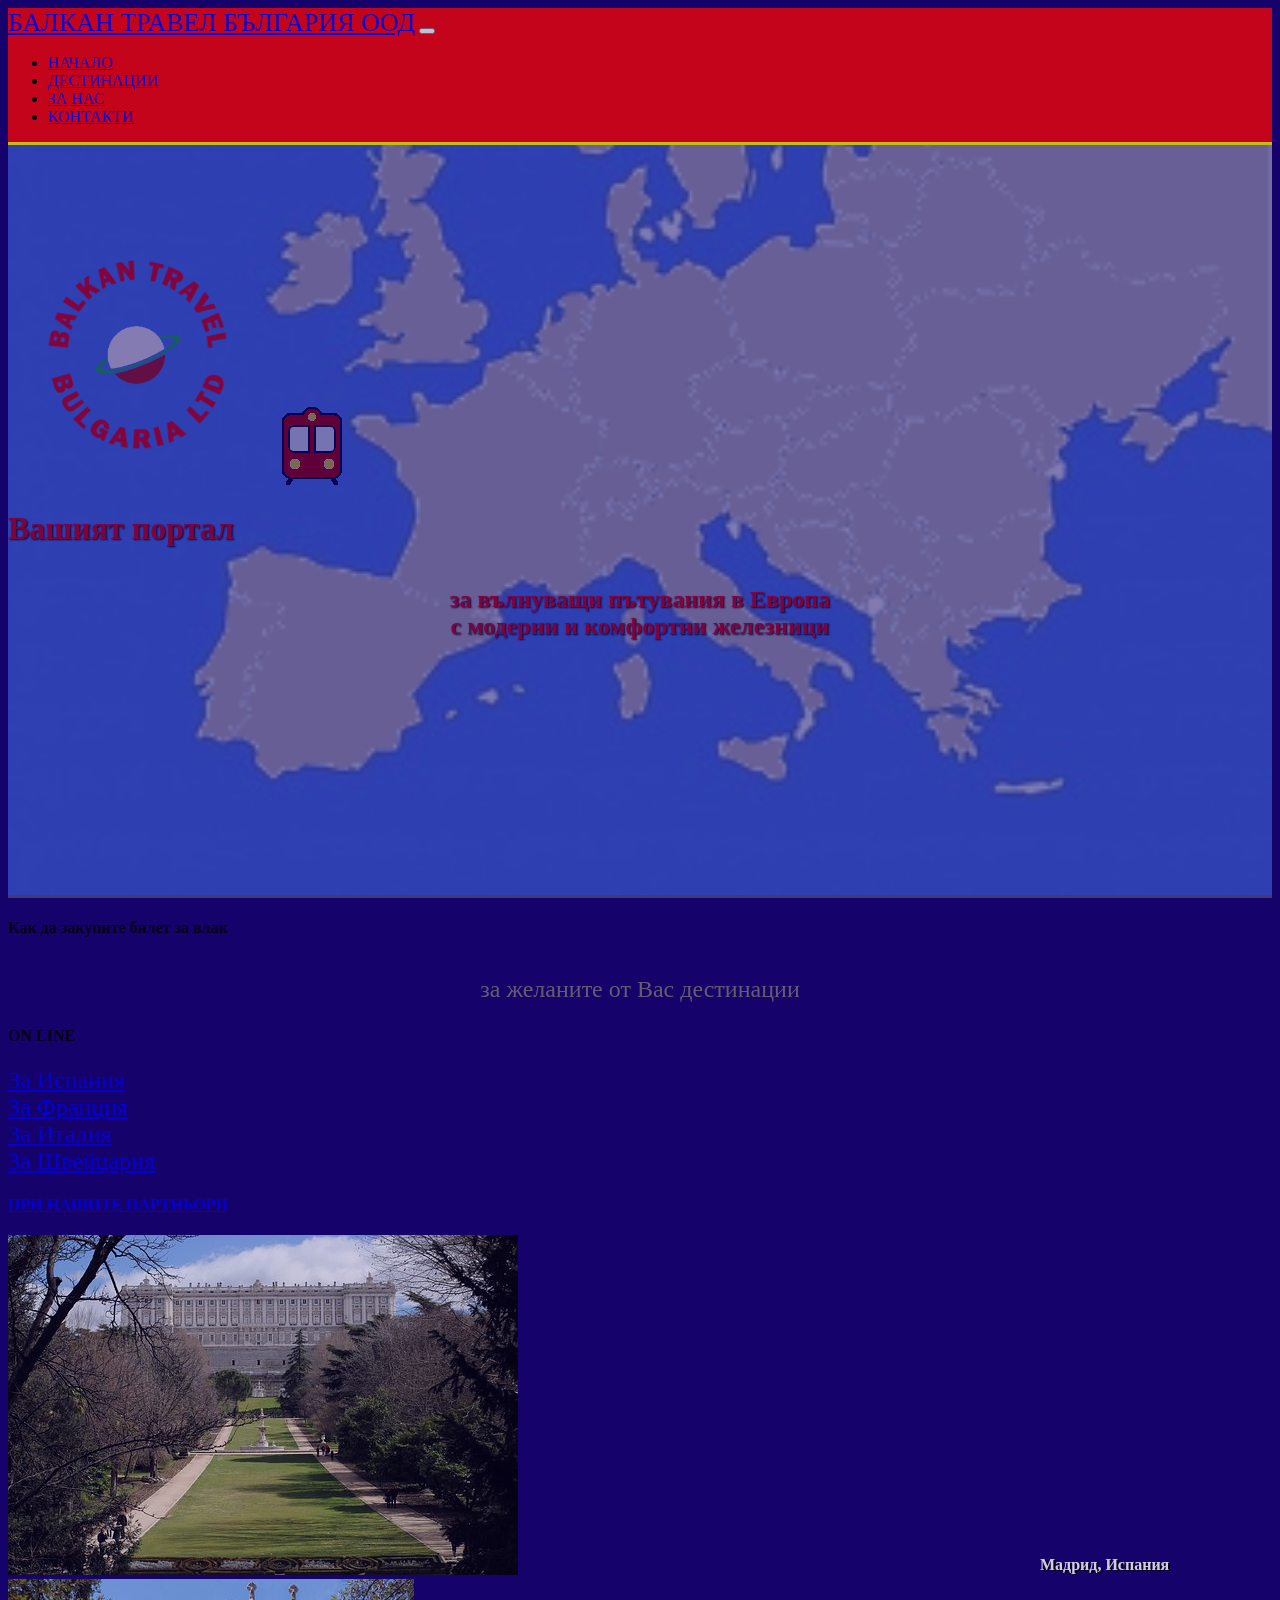
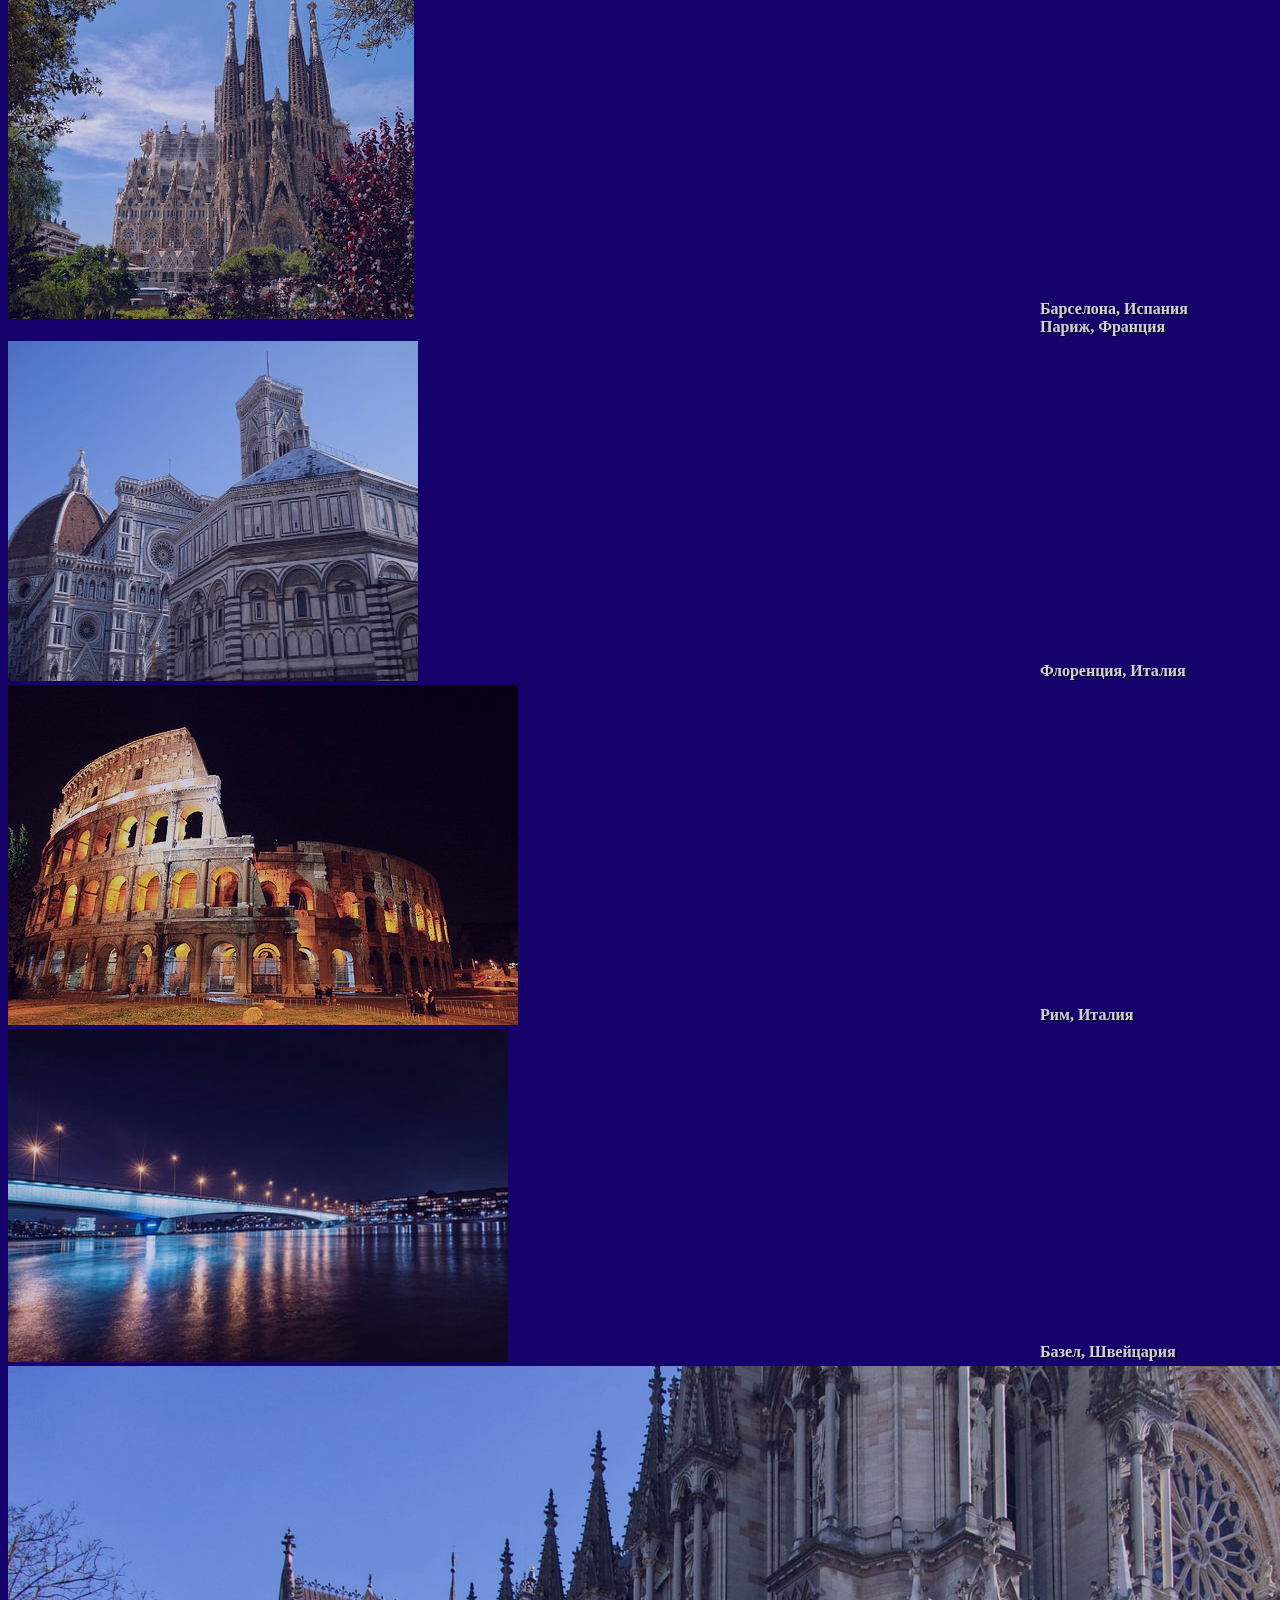
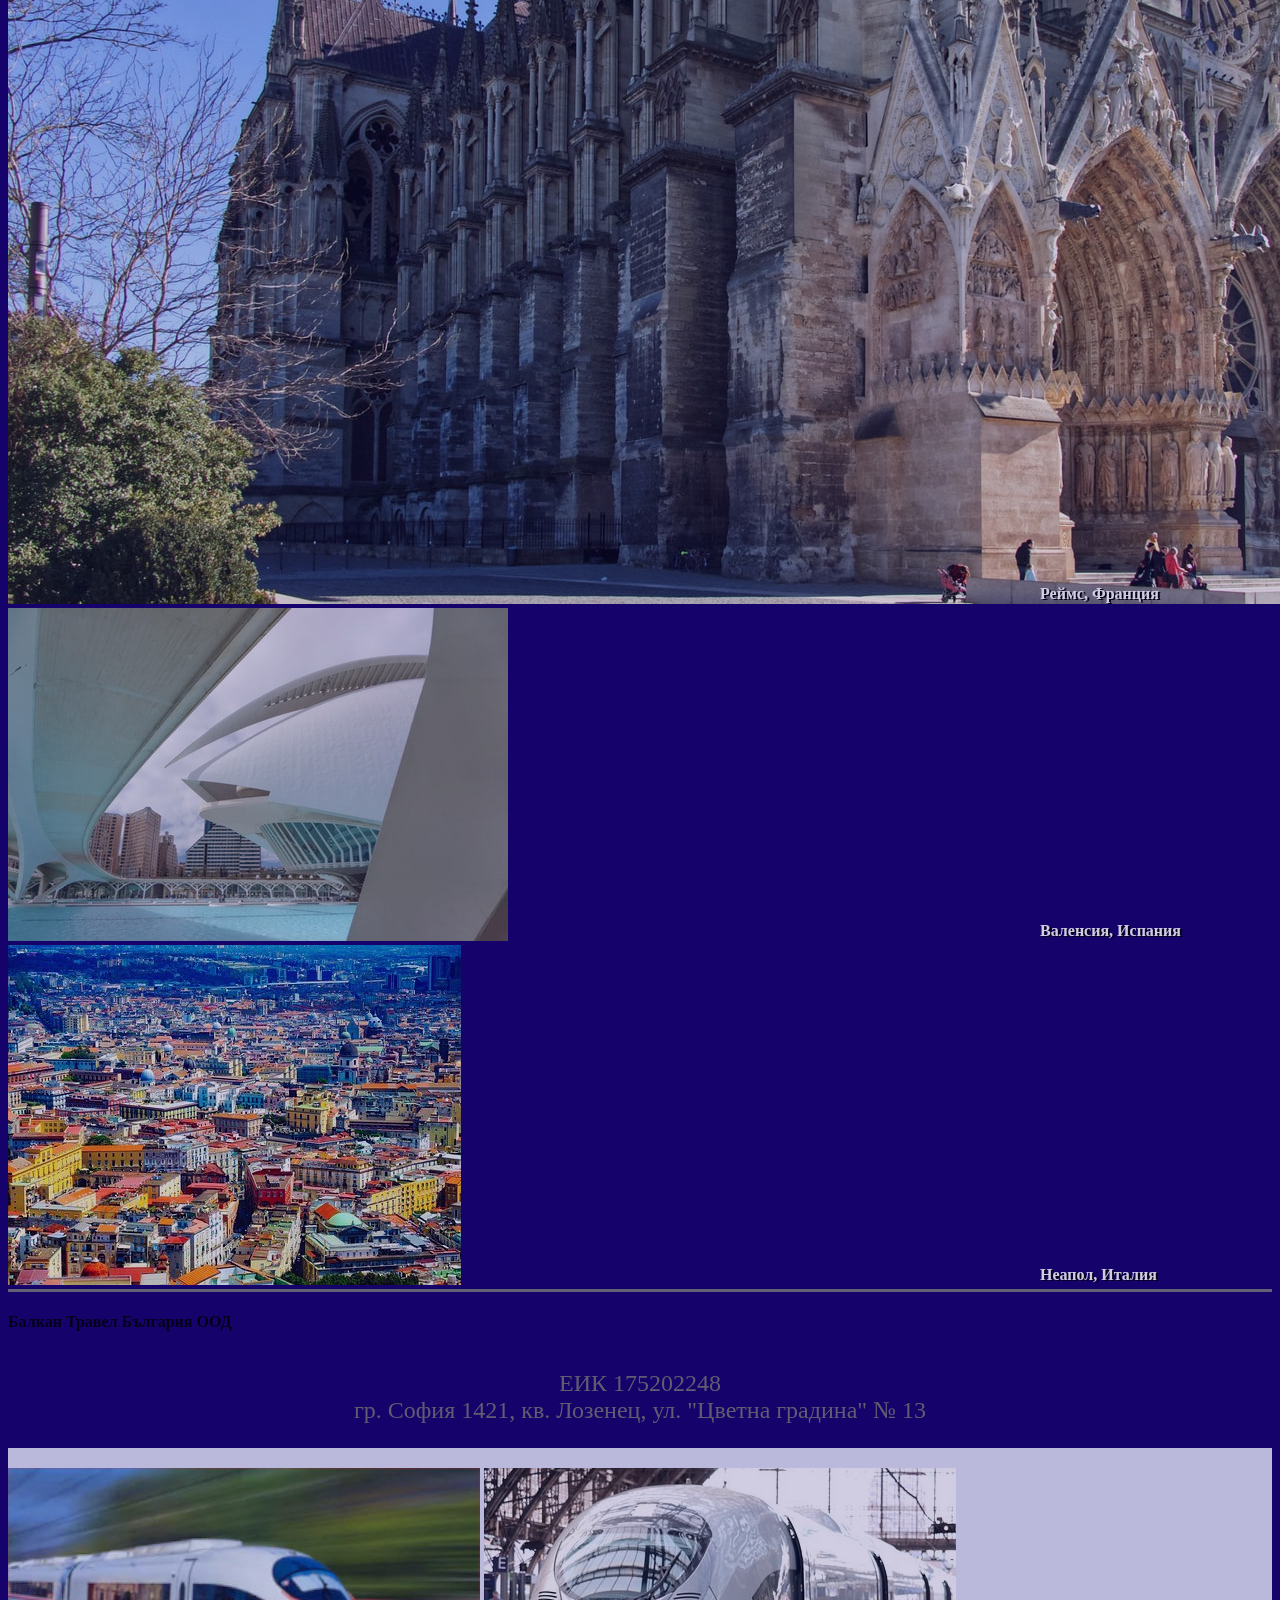
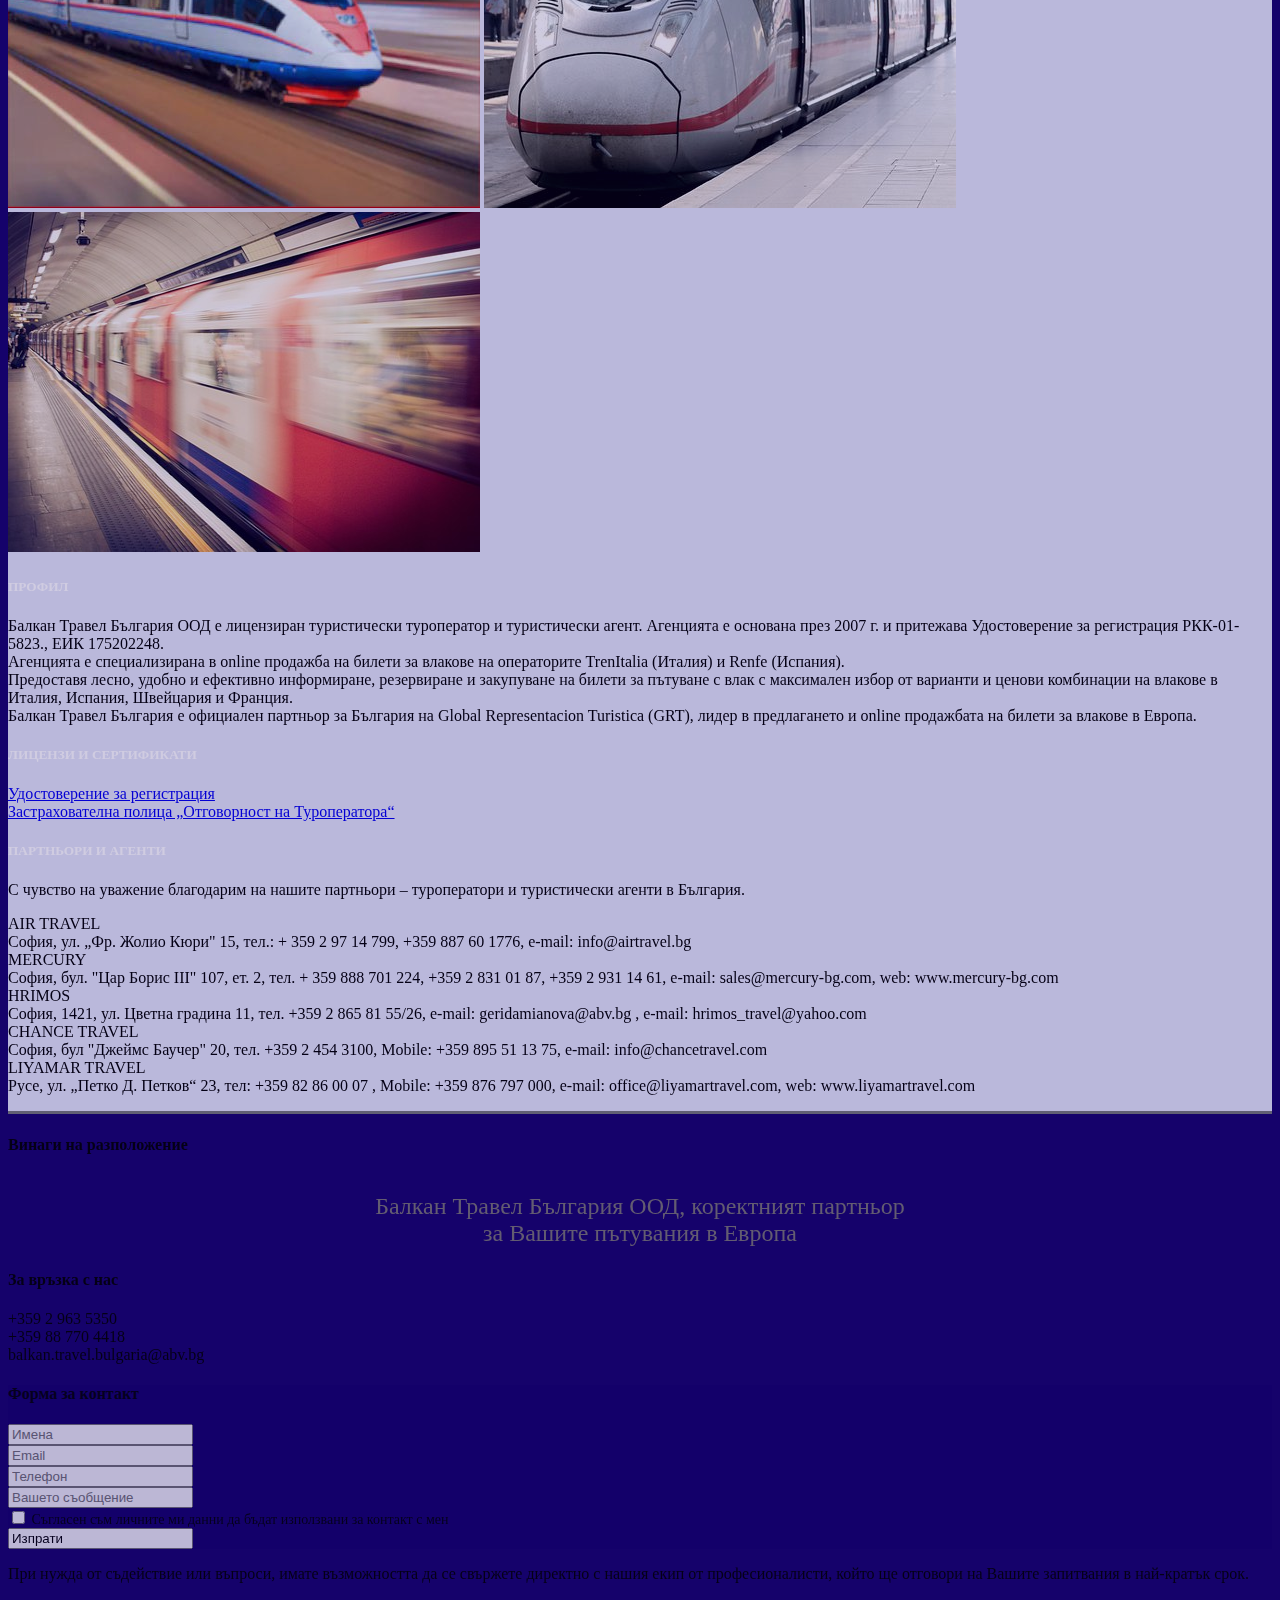
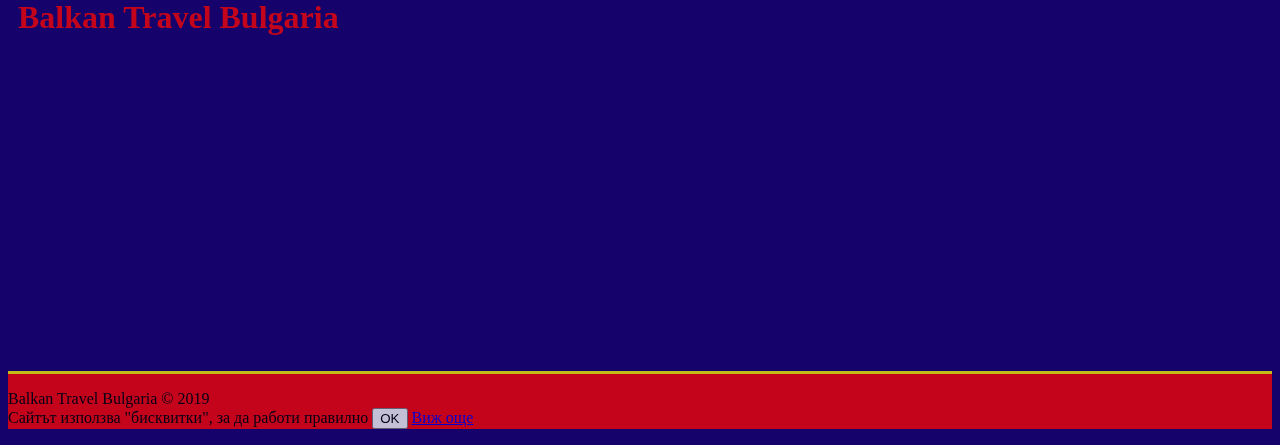
==== commit 7e0306d2: "animation" ====
--- a/index.html
+++ b/index.html
@@ -15,24 +15,24 @@
 
 <body data-spy="scroll" data-target="#main-nav" >
 
+  <!--NAVBAR-->
+
   <nav class="navbar navbar-expand-sm navbar-dark fixed-top" id="main-nav">
     <div class="container">
-      <a href="index.html" class="navbar-brand font-weight-bold">балкан травел българия оод</a>
+      <a href="index.html" class="navbar-brand text-light font-weight-bold py-1">балкан травел българия оод</a>
       <button class="navbar-toggler" data-toggle="collapse" data-target="#navbarCollapse">
         <span class="navbar-toggler-icon"></span>
       </button>
       <div class="collapse navbar-collapse" id="navbarCollapse">
         <ul class="navbar-nav ml-auto">
             <li class="nav-item">
-                <a href="#home" class="nav-link">Начало</a></li>
-          <li class="nav-item">
-              <a href="#about-head-section" class="nav-link">За Нас</a></li>
-          <li class="nav-item">
-              <a href="#destinations-head-section" class="nav-link">Дестинации</a></li>
-              <!-- <li class="nav-item">
-                <a href="#contacts-head-section" class="nav-link">Новини</a></li> -->
-          <li class="nav-item">
-              <a href="#contacts-head-section" class="nav-link">Контакти</a></li>
+                <a href="#home" class="nav-link">НАЧАЛО</a></li>
+            <li class="nav-item">
+                  <a href="#destinations-head-section" class="nav-link">ДЕСТИНАЦИИ</a></li>
+            <li class="nav-item">
+              <a href="#about-head-section" class="nav-link">ЗА НАС</a></li>
+            <li class="nav-item">
+              <a href="#contacts-head-section" class="nav-link">КОНТАКТИ</a></li>
         </ul>
       </div>
     </div>
@@ -40,21 +40,143 @@
 
  <!--HOME SECTION-->
 
- <header id="home" class="bg-light">
+ <header id="home">
       <div class="container">
           <div class="row">
-            <div class="col-sm-6 d-flex flex-column d-md-block">
-                <h1 class="display-4 text-center text-secondary">Вашият портал</h1>
-                <p class="lead text-center text-secondary pb-5">за вълнуващи пътувания в Европа<br>с модерни и комфортни железници</p>
-              <img src="img/logo13.png" alt="" class="logo img-fluid text-center pt-5 pl-2">
-            </div>
-            <div class="col-md-6 d-block ml-auto text-center" id="home-right">
-              <img src="img/europe5.png" alt="" class="europe img-fluid.max-width: 100%">
-              <p class="lead py-4">Across the "Old" Europe by train</p>
+            <div class="col-sm-12 d-md-block">
+                <img src="img/circle5.png" class="img-fluid text-center mx-auto d-block">
+                <img src="img/trainUp4.png" class="img-fluid text-center mx-auto little-train py-4 d-block">
+                <h1 class="display-4 text-center shadows portal-title"><strong>Вашият портал</strong></h1>
+                <p class="lead text-center shadows travel"><strong>за вълнуващи пътувания в Европа</strong><br><strong>с модерни и комфортни железници</strong></p>
             </div>
           </div>
       </div>
 </header>
+
+  <!--DESTINATIONS HEAD SECTION-->
+
+  <section id="destinations-head-section" class="py-1">
+    <div class="container">
+        <div class="row">
+          <div class="col text-center py-5">
+            <h4 class="display-4 text-light">Как да закупите билет за влак</h4>
+            <p class="lead text-light">за желаните от Вас дестинации</p>
+          </div>
+        </div>
+       </div>
+</section>
+
+
+<!--DESTINATIONS SECTION-->
+
+<section id="destinations-section" class="bg-light">
+    <div class="container">
+        <div class="row">
+          <div class="col-md-4 d-block py-5 destinations-left">
+            <h4 class="text-secondary pb-3">ON LINE</h4>
+            <div class="d-flex">
+              <div class="p-2 align-self-start">
+                <i class="fas fa-check fa-1x"></i>
+              </div>
+              <div class="p-2 align-self-end mb-1"><a href="http://www.spainrail.com/YOUTTER/INTRANET">За Испания</a>
+              </div>
+            </div>
+            <div class="d-flex">
+              <div class="p-2 align-self-start">
+                <i class="fas fa-check fa-1x"></i>
+              </div>
+              <div class="p-2 align-self-end mb-1"><a href="http://www.spainrail.com/YOUTTER/INTRANET)">За Франция</a>               
+              </div>
+            </div>
+            <div class="d-flex">
+              <div class="p-2 align-self-start">
+                <i class="fas fa-check fa-1x"></i>
+              </div>
+              <div class="p-2 align-self-end mb-1"><a href="http://www.ita-agents.com">За Италия</a>                  
+              </div>
+            </div>
+            <div class="d-flex">
+              <div class="p-2 align-self-start">
+                <i class="fas fa-check fa-1x"></i>
+              </div>
+              <div class="p-2 align-self-end mb-5"><a href="http://www.ita-agents.com">За Швейцария</a> 
+              </div>
+            </div>
+            <h4><a class="text-secondary" href="#about-section">ПРИ НАШИТЕ ПАРТНЬОРИ</a></h4>
+          </div>
+      
+          <div class="col-md-8 mt-3">
+            <div class="row">
+              <div class="col-sm-4 d-block text-center d-md-flex m-2">
+               
+                  <img src="img/royal.jpg" alt="" class="img-fluid mr-3 rounded 5px border border-secondary zoom">  
+                  <div class="caption">
+                  <span class="city">Мадрид, Испания</span>
+                </div>
+                
+               
+                  <img src="img/sagrada-familia.jpg" alt="" class="img-fluid mr-3 rounded 5px border border-secondary zoom">
+                  <div class="caption">
+                  <span class="city">Барселона, Испания</span>
+                </div> 
+  
+                          
+                  <img src="img/aifel.jpg" alt="" class="img-fluid mr-3 rounded 5px border border-secondary zoom"> 
+                  <div class="caption">
+                  <span class="city">Париж, Франция</span>
+                  </div>
+                 
+                </div>
+            </div>
+            <div class="row">
+                <div class="col-sm-4 text-center d-block d-md-flex m-2">
+                 
+                    <img src="img/duomo.png" alt="" class="img-fluid mr-3  rounded 5px border border-secondary zoom">
+                    <div class="caption">
+                    <span class="city">Флоренция, Италия</span>
+                  </div>
+                 
+                  
+                    <img src="img/colosseum.jpg" alt="" class="img-fluid mr-3  rounded 5px border border-secondary zoom">
+                    <div class="caption">
+                    <span class="city">Рим, Италия</span>
+                  </div>
+
+                 
+                    <img src="img/basel.jpg" alt="" class="img-fluid mr-3 rounded 5px border border-secondary zoom">
+                    <div class="caption">
+                    <span class="city">Базел, Швейцария</span>
+                  </div>
+ 
+                        
+                </div>
+            </div>
+            <div class="row">
+              <div class="col-sm-4 text-center d-block d-md-flex m-2">
+                  <img src="img/reims.jpg" alt="" class="img-fluid mr-3  rounded 5px border border-secondary zoom">
+                  <div class="caption">
+                  <span class="city">Реймс, Франция</span>
+                </div>
+
+                
+                  <img src="img/valencia.jpg" alt="" class="img-fluid mr-3  rounded 5px border border-secondary zoom">
+                  <div class="caption">
+                  <span class="city">Валенсия, Испания</span>
+                </div> 
+
+                
+                  <img src="img/naples.jpg" alt="" class="img-fluid mr-3 rounded 5px border border-secondary zoom"> 
+                  <div class="caption">
+                  <span class="city">Неапол, Италия</span>
+                </div>
+
+              </div>
+          </div>
+
+          </div>
+        </div>
+     </div>
+</section>
 
 <!-- ABOUT HEAD SECTION-->
 
@@ -63,7 +185,7 @@
     <div class="row">
       <div class="col text-center py-5">
         <h4 class="display-4 text-light">Балкан Травел България ООД</h4>
-        <p class="lead text-light">ЕИК 111222333<br> гр. София 4444, кв. "Горно Уйно", ул. "Долно Дупене" № 55, ет. 6</p>
+        <p class="lead text-light">ЕИК 175202248<br> гр. София 1421, кв. Лозенец, ул. "Цветна градина" № 13</p>
       </div>
     </div>
    </div>
@@ -75,96 +197,36 @@
     <div class="container">
         <div class="row">
           <div class="col-md-6 d-block">
-            <img src="img/train1.jpg" alt="" class="img-fluid mt-5 text-center rounded-circle max-width: 85%">
+            <img src="img/train111.jpg" alt="" class="img-fluid mt-2 text-center rounded 5px big-train">
+            <img src="img/train4.jpg" alt="" class="img-fluid mt-2 text-center rounded 5px big-train">
+            <img src="img/train51.png" alt="" class="img-fluid my-2 text-center rounded 5px big-train">
           </div>
           <div class="col-md-6 p-4 rounded 5px">
             <h5 class="title text-secondary">ПРОФИЛ</h5>
             <p class="about text-secondary text-justify mt-3">
-              Lorem, ipsum dolor sit amet consectetur adipisicing elit. Iste in similique ratione quasi. Sed veritatis obcaecati odit fugiat expedita tempora recusandae quaerat dolorem tempore impedit.
+              Балкан Травел България ООД е лицензиран туристически туроператор и туристически агент. Агенцията е основана през 2007 г. и притежава Удостоверение за регистрация РКК-01-5823., ЕИК 175202248.<br>
+Агенцията е специализирана в online продажба на билети за влакове на операторите TrenItalia (Италия) и Renfe (Испания).<br>
+Предоставя лесно, удобно и ефективно информиране, резервиране и закупуване на билети за пътуване с влак с максимален избор от варианти и ценови комбинации на влакове в Италия, Испания, Швейцария и Франция.<br>
+Балкан Травел България е официален партньор за България на Global Representacion Turistica (GRT), лидер в предлагането и  online продажбата на билети за влакове в Европа.
+
+
             </p>
-            <h5 class="title text-secondary">ВИЗИЯ</h5>
+            <h5 class="title text-secondary">ЛИЦЕНЗИ И СЕРТИФИКАТИ</h5>
             <p class="about text-secondary text-justify mt-3">
-              Lorem, ipsum dolor sit amet consectetur adipisicing elit. Iste in similique ratione quasi. Sed veritatis obcaecati odit fugiat expedita tempora recusandae quaerat dolorem tempore impedit.
+              <a href="udostoverenie.pdf">Удостоверение за регистрация</a><br>
+              <a href="Insurance.pdf">Застрахователна полица „Отговорност на Туроператора“</a>
             </p>
-            <h5 class="title text-secondary">ПАРТНЬОРИ</h5>
+            <h5 class="title text-secondary">ПАРТНЬОРИ И АГЕНТИ</h5>
             <p class="about text-secondary text-justify mt-3">
-              Lorem, ipsum dolor sit amet consectetur adipisicing elit. Iste in similique ratione quasi. Sed veritatis obcaecati odit fugiat expedita tempora recusandae quaerat dolorem tempore impedit.
+              С чувство на уважение благодарим на нашите партньори – туроператори и туристически агенти в България.
+              <div class="agenti mt-2 text-secondary">AIR TRAVEL<br>София, ул. „Фр. Жолио Кюри" 15, тел.: + 359 2 97 14 799, +359 887 60 1776, е-mail: info@airtravel.bg<br>MERCURY<br>София,  бул. "Цар Борис III" 107, ет. 2, тел. + 359 888 701 224, +359 2 831 01 87, +359 2 931 14 61, e-mail: sales@mercury-bg.com, web: www.mercury-bg.com<br>HRIMOS<br>София, 1421, ул. Цветна градина 11, тел. +359 2 865 81 55/26, e-mail: geridamianova@abv.bg , e-mail: hrimos_travel@yahoo.com<br>CHANCE TRAVEL<br>София, бул "Джеймс Баучер" 20, тел. +359 2 454 3100, Mobile: +359 895 51 13 75, e-mail: info@chancetravel.com<br>LIYAMAR TRAVEL<br>Русе, ул. „Петко Д. Петков“ 23, тел: +359 82 86 00 07 , Mobile: +359 876 797 000, e-mail: office@liyamartravel.com, web: www.liyamartravel.com</div>             
             </p>
           </div>
         </div>
       </div>
 </section>
 
-  <!--DESTINATIONS HEAD SECTION-->
-
-    <section id="destinations-head-section" class="py-1">
-        <div class="container">
-            <div class="row">
-              <div class="col text-center py-5">
-                <h4 class="display-4 text-light">Вълнуващи дестинации</h4>
-                <p class="lead text-light">за Вашите незабравими пътувания и изживявания</p>
-              </div>
-            </div>
-           </div>
-    </section>
-
-
-    <!--DESTINATIONS SECTION-->
-
-    <section id="destinations-section" class="bg-light">
-        <div class="container">
-            <div class="row">
-              <div class="col-md-4 d-block py-5">
-                <div class="d-flex">
-                  <div class="p-2 align-self-start">
-                    <i class="fas fa-check fa-1x"></i>
-                  </div>
-                  <div class="p-2 align-self-end mb-3"><a href="http://www.spainrail.com/YOUTTER/INTRANET">В Испания</a>
-                  </div>
-                </div>
-                <div class="d-flex">
-                  <div class="p-2 align-self-start">
-                    <i class="fas fa-check fa-1x"></i>
-                  </div>
-                  <div class="p-2 align-self-end mb-3"><a href="http://www.spainrail.com/YOUTTER/INTRANET)">Във Франция</a>               
-                  </div>
-                </div>
-                <div class="d-flex">
-                  <div class="p-2 align-self-start">
-                    <i class="fas fa-check fa-1x"></i>
-                  </div>
-                  <div class="p-2 align-self-end mb-3"><a href="http://www.ita-agents.com">В Италия</a>                  
-                  </div>
-                </div>
-                <div class="d-flex">
-                  <div class="p-2 align-self-start">
-                    <i class="fas fa-check fa-1x"></i>
-                  </div>
-                  <div class="p-2 align-self-end"><a href="http://www.ita-agents.com">В Швейцария</a> 
-                  </div>
-                </div>
-              </div>
-          
-              <div class="col-md-8 mt-3">
-                <div class="row">
-                  <div class="col-sm-4 d-block text-center d-md-flex m-2">
-                      <img src="img/royal.jpg" alt="" class="img-fluid mr-3 rounded 5px border border-secondary">
-                      <img src="img/sagrada-familia.jpg" alt="" class="img-fluid mr-3 rounded 5px border border-secondary">
-                      <img src="img/paris.jpg" alt="" class="img-fluid mr-3 rounded 5px border border-secondary"> 
-                  </div>
-                </div>
-                <div class="row">
-                    <div class="col-sm-4 text-center d-block d-md-flex m-2">
-                        <img src="img/duomo.png" alt="" class="img-fluid mr-3  rounded 5px border border-secondary">
-                        <img src="img/colosseum.jpg" alt="" class="img-fluid mr-3  rounded 5px border border-secondary">      
-                        <img src="img/swiss.jpg" alt="" class="img-fluid mr-3 rounded 5px border border-secondary"> 
-                    </div>
-                </div>
-
-              </div>
-            </div>
-         </div>
-    </section>
+
 
   <!--CONTACTS HEAD SECTION-->
 
@@ -172,8 +234,8 @@
     <div class="container">
       <div class="row">
         <div class="col text-center py-5">
-          <h4 class="display-4 text-light">Винаги на Ваше разположение</h4>
-          <p class="lead text-light">Балкан Травел България ООД, коректният партньор<br>за ваканциите Ви в Европа</p>
+          <h4 class="display-4 text-light">Винаги на разположение</h4>
+          <p class="lead text-light">Балкан Травел България ООД, коректният партньор<br>за Вашите пътувания в Европа</p>
         </div>
       </div>
     </div>
@@ -187,11 +249,19 @@
         <div class="col-md-6">
           <h4 class="display-5 text-secondary p-4">За връзка с нас</h4>
           <div class="d-flex">
+            <div class="p-4 align-self-start">
+                <i class="fas fa-phone"></i>
+            </div>
+            <div class="p-4 align-self-end text-secondary">
+                +359 2 963 5350
+            </div>
+         </div>     
+          <div class="d-flex">
               <div class="p-4 align-self-start">
                   <i class="fas fa-mobile-alt"></i>
               </div>
               <div class="p-4 align-self-end text-secondary">
-                  +359 88 777 6665
+                  +359 88 770 4418
               </div>
           </div>
           <div class="d-flex">
@@ -199,12 +269,12 @@
                 <i class="far fa-envelope"></i>
             </div>
             <div class="p-4 align-self-end text-secondary">
-                baltrabul@mail.bg
+                balkan.travel.bulgaria@abv.bg
             </div>
           </div>
           <div class="d-flex">
             <div class="p-4 align-self-start">
-                <button type="button" class="btn btn-sm bg-info btn-fb"><a href="https://www.facebook.com/Universalbau-Ltd-103356817720238" class="text-light no-underline"><i class="fab fa-facebook-f pr-1"></i>Facebook</a></button>
+              <a href="#" class="fb-ic mr-3" role="button"><i class="fab fa-lg fa-facebook-f"></i></a> 
             </div>
             <div class="p-4 align-self-end">
             </div>
@@ -215,11 +285,17 @@
           <div class="card card-form mt-4 rounded 5px">
             <div class="card-body">
                 <form>
+                    <div class="form header">
+                        <h4 class="text-light py-2">Форма за контакт</h4>
+                    </div>
                     <div class="form-group">
                       <input type="text" class="form-control form-control-md" placeholder="Имена">
                     </div>
                     <div class="form-group">
                         <input type="email" class="form-control form-control-md" placeholder="Еmail">
+                    </div>
+                    <div class="form-group">
+                        <input type="phone" class="form-control form-control-md" placeholder="Телефон">
                     </div>
                     <div class="form-group">
                         <input type="text" class="form-control form-control-md" placeholder="Вашето съобщение">
@@ -227,13 +303,19 @@
                     <div class="d-flex">
                             <div class="custom-control custom-checkbox">
                                 <input type="checkbox" class="custom-control-input" id="defaultUnchecked">
-                                <label class="custom-control-label" for="defaultUnchecked">Съгласен съм личните ми данни да бъдат използвани за контакт с мен</label>
+                                <label class="custom-control-label text-light" for="defaultUnchecked">Съгласен съм личните ми данни да бъдат използвани за контакт с мен</label>
                             </div>
                     </div>
                     </div>
                     <input type="text" value="Изпрати" class="btn btn-outline-light m-3">
                 </form>
             </div>
+          </div>
+          <div class="note">
+            <p class="font-italic p-4">При нужда от съдействие или въпроси, имате възможността да се свържете директно с нашия екип от професионалисти, който ще отговори на Вашите запитвания в най-кратък срок.</p>
+          </div>
+          <div class="bottom name mx-auto">
+            <h2>Balkan Travel Bulgaria</h2>
           </div>
         </div>
       </div>
@@ -245,8 +327,10 @@
        <div class="container">
          <div class="row">
            <div class="col text-white text-center">
-             <p>Balkan Travel Bulgaria &copy; 2019</p>
-             <a class="btn btn-outline-light btn-sm" href="policy.html" role="button">Privacy policy</a>
+             <p>Balkan Travel Bulgaria &copy; 2019<br>Сайтът използва "бисквитки", за да работи правилно
+              <button type="button" class="btn btn-outline-light btn-sm">OK</button>
+              <a class="btn btn-outline-light btn-sm" href="policy.html" role="button">Виж още</a>
+            </p>       
            </div>
          </div>
        </div>
@@ -260,6 +344,63 @@
     crossorigin="anonymous"></script>
 
   <script>
+
+// Plugin @RokoCB :: Return the visible amount of px
+// of any element currently in viewport.
+// stackoverflow.com/questions/24768795/
+(function($, win) {
+  console.log("script loaded")
+  $.fn.inViewport = function(cb) {
+     return this.each(function(i,el){
+       function visPx(){
+         var H = $(this).height(),
+             r = el.getBoundingClientRect(), t=r.top, b=r.bottom;
+         return cb.call(el, Math.max(0, t>0? H-t : (b<H?b:H)));  
+       } visPx();
+       $(win).on("resize scroll", visPx);
+     });
+  };
+}(jQuery, window));
+
+  //for trains animation trigger
+  $(".big-train").inViewport(function(px){
+    // if(px) {$(this).addClass("animation-entrance")} ;
+    if(px) {
+      $(this).removeClass("hidden")
+      $(this).addClass("tilt-in-fwd-tr")
+    }else{
+      $(this).addClass("hidden")
+      $(this).removeClass("tilt-in-fwd-tr")
+
+    }
+});
+
+//for title animation trigger
+$(".portal-title").inViewport(function(px){
+    // if(px) {$(this).addClass("animation-entrance")} ;
+    if(px) {
+      $(this).removeClass("hidden")
+      $(this).addClass("focus-in-expand")
+    }else{
+      $(this).addClass("hidden")
+      $(this).removeClass("focus-in-expand")
+
+    }
+});
+
+//for little red train animation trigger
+$(".little-train").inViewport(function(px){
+    // if(px) {$(this).addClass("animation-entrance")} ;
+    if(px) {
+      $(this).removeClass("hidden")
+      $(this).addClass("scale-in-center")
+    }else{
+      $(this).addClass("hidden")
+      $(this).removeClass("scale-in-center")
+
+    }
+});
+
     // Get the current year for the copyright
     $('#year').text(new Date().getFullYear());
 
--- a/css/style.css
+++ b/css/style.css
@@ -1,156 +1,347 @@
 body {
-    background: #15026b;
-    opacity: 0.8;
-}
+  background: #15026b;
+  opacity: 0.8;
+}
+
+/* NAVBAR */
 
 .navbar {
-    background-color: #f50606fa;
-    border-bottom: rgb(238, 234, 6)  3px solid;
+  background-color: #f50606fa;
+  border-bottom: rgb(238, 234, 6) 3px solid;
 }
 .navbar-brand {
-    text-transform: uppercase;
-    color: #fff;
-}
-
-
-
-/* .navbar-nav .nav-link :focus {
-    color: rgb(231, 16, 16) !important;
-} */
-
+  text-transform: uppercase;
+  /* color: #fff; */
+  font-size: 26px;
+}
+
+.focus-in-expand {
+  -webkit-animation: focus-in-expand 0.8s cubic-bezier(0.25, 0.46, 0.45, 0.94)
+    both;
+  animation: focus-in-expand 0.8s cubic-bezier(0.25, 0.46, 0.45, 0.94) both;
+}
+
+@-webkit-keyframes focus-in-expand {
+  0% {
+    letter-spacing: -0.5em;
+    -webkit-filter: blur(12px);
+    filter: blur(12px);
+    opacity: 0;
+  }
+  100% {
+    -webkit-filter: blur(0px);
+    filter: blur(0px);
+    opacity: 1;
+  }
+}
+@keyframes focus-in-expand {
+  0% {
+    letter-spacing: -0.5em;
+    -webkit-filter: blur(12px);
+    filter: blur(12px);
+    opacity: 0;
+  }
+  100% {
+    -webkit-filter: blur(0px);
+    filter: blur(0px);
+    opacity: 1;
+  }
+}
+
+/* HOME-SECTION */
+#home {
+  background-image: url(../img/eur9.png);
+  background-repeat: no-repeat;
+  background-size: cover;
+  background-position: center;
+  opacity: 0.6;
+  border-bottom: rgb(117, 121, 119) 3px solid;
+  min-height: 750px;
+}
 
 #home .container {
-    padding-top: 100px;
+  padding-top: 80px;
+}
+
+.newlogo {
+  width: 14.5rem;
+  height: 12.5rem;
+  margin-left: 50px;
 }
 
 .lead {
-    font-size: 22px;
-    text-align: center;
-    color: #777373;
-    padding-top: 15px;
+  font-size: 24px;
+  text-align: center;
+  color: #777373;
+  padding-top: 15px;
+}
+
+.travel, .portal-title {
+  color: #f50606fa;
+  /* color: #15026b; */
+}
+
+.shadows {
+  text-shadow: 1px 1px 2px #000;
 }
 
 .img-home {
-    opacity: 0.7;
-}
-
-#home-right {
-    min-height: 700px;
-}
-
+  opacity: 0.7;
+}
+
+.scale-in-center {
+  -webkit-animation: scale-in-center 1.8s cubic-bezier(0.25, 0.46, 0.45, 0.94)
+    both;
+  animation: scale-in-center 1.8s cubic-bezier(0.25, 0.46, 0.45, 0.94) both;
+}
+
+@-webkit-keyframes scale-in-center {
+  0% {
+    -webkit-transform: scale(0);
+    transform: scale(0);
+    opacity: 1;
+  }
+  100% {
+    -webkit-transform: scale(1);
+    transform: scale(1);
+    opacity: 1;
+  }
+}
+@keyframes scale-in-center {
+  0% {
+    -webkit-transform: scale(0);
+    transform: scale(0);
+    opacity: 1;
+  }
+  100% {
+    -webkit-transform: scale(1);
+    transform: scale(1);
+    opacity: 1;
+  }
+}
+
+/* DESTINATIONS-SECTION */
+
+#destinations-section {
+  min-height: 700px;
+  border-bottom: rgb(117, 121, 119) 3px solid;
+}
+
+.p-2 {
+  font-size: 24px;
+}
+
+.img-fluid:hover {
+  transform: scale(1.1);
+  transition: all 1s;
+}
+
+.fas {
+  background: #0fa1e4;
+  color: #fff;
+  border-radius: 5px;
+}
+
+.caption {
+  position: relative;
+}
+
+.city {
+  right: 2.5rem;
+  position: absolute;
+  color: white;
+  z-index: 10;
+  text-shadow: 2px 1px black;
+  font-weight: bold;
+  bottom: 5px;
+  width: 12rem;
+}
+
+/* ABOUT-SECTION */
 
 #about-section {
-    background-color: #e4e7f8;
-    min-height: 700px;
-    padding-top: 20px;
-    border-top: rgb(117, 121, 119) 3px solid;
-}
-
-/* .img-about {
-    opacity: 0.7;
-} */
+  background-color: #e4e7f8;
+  min-height: 700px;
+  padding-top: 20px;
+  border-bottom: rgb(117, 121, 119) 3px solid;
+}
+
+.tilt-in-fwd-tr {
+  -webkit-animation: tilt-in-fwd-tr 0.9s cubic-bezier(0.25, 0.46, 0.45, 0.94)
+    both;
+  animation: tilt-in-fwd-tr 0.9s cubic-bezier(0.25, 0.46, 0.45, 0.94) both;
+}
+
+@-webkit-keyframes tilt-in-fwd-tr {
+  0% {
+    -webkit-transform: rotateY(20deg) rotateX(35deg) translate(300px, -300px)
+      skew(-35deg, 10deg);
+    transform: rotateY(20deg) rotateX(35deg) translate(300px, -300px)
+      skew(-35deg, 10deg);
+    opacity: 0;
+  }
+  100% {
+    -webkit-transform: rotateY(0) rotateX(0deg) translate(0, 0) skew(0deg, 0deg);
+    transform: rotateY(0) rotateX(0deg) translate(0, 0) skew(0deg, 0deg);
+    opacity: 1;
+  }
+}
+@keyframes tilt-in-fwd-tr {
+  0% {
+    -webkit-transform: rotateY(20deg) rotateX(35deg) translate(300px, -300px)
+      skew(-35deg, 10deg);
+    transform: rotateY(20deg) rotateX(35deg) translate(300px, -300px)
+      skew(-35deg, 10deg);
+    opacity: 0;
+  }
+  100% {
+    -webkit-transform: rotateY(0) rotateX(0deg) translate(0, 0) skew(0deg, 0deg);
+    transform: rotateY(0) rotateX(0deg) translate(0, 0) skew(0deg, 0deg);
+    opacity: 1;
+  }
+}
 
 .about {
-    font-size: 16px;
-}
-
-#destinations-section {
-    /* background-color: rgb(239, 241, 89); */
-    min-height: 700px;
-    border-top: rgb(117, 121, 119) 3px solid;
-}
-
-.p-2 {
+  font-size: 16px;
+}
+
+/* CONTACTS-SECTION */
+
+#contacts-section {
+  min-height: 700px;
+}
+
+#contacts-section .fas {
+  background: #fff;
+  color: rgb(61, 59, 59);
+}
+
+.fb-ic {
+  color: #15026b;
+}
+
+.fb {
+  text-decoration: none;
+}
+
+.card-form {
+  opacity: 0.9;
+  background-color: #15026b;
+}
+
+h5 {
+  color: #fff;
+}
+
+.custom-control {
+  font-size: 14px;
+}
+
+h2{
+color: #f50606fa;
+font-family: "Franklin Gothic Heavy";
+font-size: 2em;
+margin: 10px 0 0 10px;
+white-space: nowrap;
+overflow: hidden;
+width: 100%;
+animation: animtext infinite;
+animation-duration: 5s;
+transition: all cubic-bezier(0.1, 0.7, 1.0, 0.1);
+}
+@keyframes animtext { 
+from {
+  width: 0;
+  transition: all 2s ease-in-out;
+} 
+}
+
+/* POLICY-SECTION */
+
+#policy-head-section {
+  background-color: #15026b;
+}
+
+#policy-section {
+  min-height: 700px;
+}
+
+/* FOOTER */
+footer {
+  background-color: #f50606fa;
+  border-top: rgb(238, 234, 6) 3px solid;
+}
+
+@media (max-width: 500px) {
+  .logo {
+    max-width: 90vw;
+    padding-left: 0px;
+  }
+  .navbar {
+    max-width: 100vw;
+  }
+
+  .display-4 {
+    font-size: 2.25rem;
+  }
+
+  #destinations-section .img-fluid {
+    width: 240px;
+    height: 200px;
+    margin-bottom: 10px;
+  }
+
+  .europe {
+    margin-top: 65px;
+  }
+}
+
+@media (min-width: 768px) {
+  .logo {
+    max-width: 90vw;
+    margin: 0 auto;
+  }
+}
+
+@media (max-width: 1200px) {
+  .city {
+    right: 0.5rem;
+  }
+}
+
+@media (max-width: 990px) {
+  .destinations-left h4,
+  .destinations-left a {
+    font-size: 20px !important;
+  }
+  .city {
+    right: 2.5rem;
+    width: 5rem;
+  }
+
+  #about-head-section h4 {
+    font-size: 2rem !important;
+  }
+
+  #about-head-section p {
+    font-size: 16px !important;
+  }
+
+  #contacts-head-section h4 {
+    font-size: 2rem !important;
+  }
+
+  #contacts-head-section p {
+    font-size: 16px !important;
+  }
+}
+
+@media (max-width: 575px) {
+  .navbar-brand {
     font-size: 20px;
-}
-
-.fas {
-    background: #0fa1e4;
-    color: #fff;
-    border-radius: 5px;
-}
-
-#contacts-section {
-    min-height: 700px;
-    border-top: rgb(117, 121, 119) 3px solid;
-}
-
-#contacts-section .fas {
-    background: #fff;
-    color: rgb(61, 59, 59);
-}
-
-.card-form {
-    background-color: #d7dcdf;
-    opacity: 0.9;
-}
-
-h5 {
-    color: #fff;
-}
-
-.custom-control {
-    font-size: 14px;
-}
-
-#main-section {
-    min-height: 700px;
-}
-
-#policy-head-section {
-    background-color: #15026b;
-}
-
-#policy-section {
-    min-height: 700px 
-}
-
-
-footer {
-    background-color: #f50606fa;
-    border-top: rgb(238, 234, 6)3px solid;
-}
-
-
-@media (max-width: 500px) {
-    .logo {
-        max-width: 90vw;
-        padding-left: 0px;
-    }
-    .navbar {
-        max-width: 100vw;
-    }
-
-    .display-4 {
-        font-size: 2.25rem;
-    }
-
-    #destinations-section .img-fluid {
-        width: 240px;
-        height: 200px;
-        margin-bottom: 10px;
-    }
-
-    .europe {
-        margin-top: 65px;
-    }
-
-
-
-}
-
-@media (min-width: 768px) {
-    .logo {
-        max-width: 90vw;
-        margin: 0 auto;
-    }
-
-}
-
-@media (min-width: 992px) {
-
-}
-
-@media (max-width: 575px) {
-
-}+  }
+  .city {
+    bottom: 1rem;
+    right: 7.5rem;
+  }
+}
